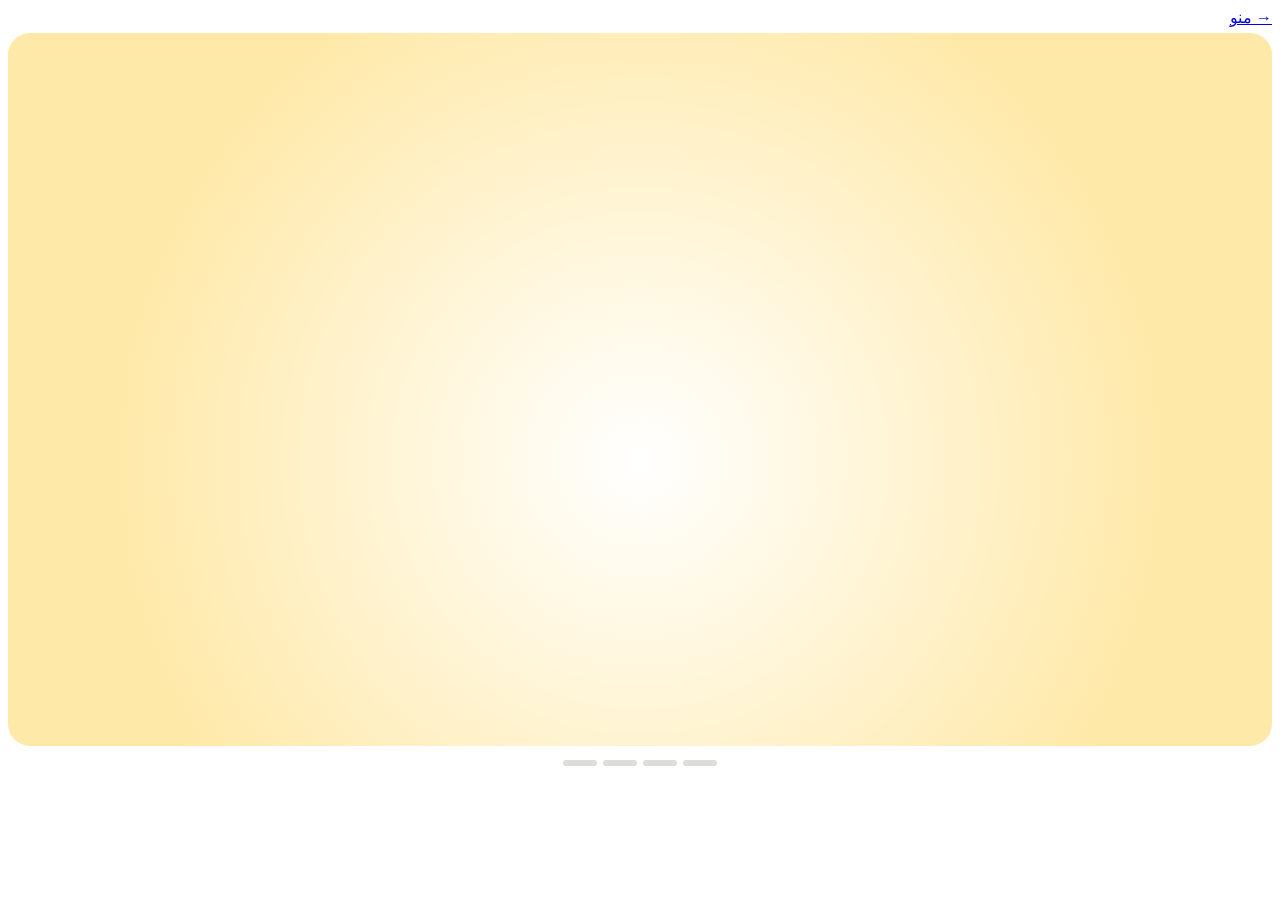
==== public/build.html @ 431bc0d0 "Create build.html Co-Authored-By: Claude Opus 5.5 <noreply@anthropic.com> Claude-Session: https://c" ====
<!doctype html>
<html lang="fa" dir="rtl">
<head>
<meta charset="utf-8">
<meta name="viewport" content="width=device-width, initial-scale=1, viewport-fit=cover">
<title>هات‌داگ خودتو بساز | دکان نادر</title>
<link rel="icon" href="data:image/svg+xml,<svg xmlns='http://www.w3.org/2000/svg' viewBox='0 0 100 100'><text y='.9em' font-size='90'>🌭</text></svg>">
<link rel="stylesheet" href="/app.css">
<style>
  body{overscroll-behavior:none}
  .stage{position:relative;background:radial-gradient(circle at 50% 60%,#fff 0,#FFE9A8 70%);border:2px solid var(--ink);border-radius:22px;box-shadow:4px 4px 0 var(--ink);padding:8px;margin-top:6px;touch-action:none}
  .stage.hot{outline:4px dashed var(--ketchup);outline-offset:-10px}
  .stage svg{width:100%;height:auto;display:block}
  .hint{position:absolute;top:10px;inset-inline:0;text-align:center;font-weight:800;font-size:.9rem;color:var(--muted);pointer-events:none}
  .steps{display:flex;gap:6px;justify-content:center;margin:14px 0 4px}
  .steps span{width:34px;height:6px;border-radius:9px;background:rgba(29,20,16,.15)}
  .steps span.on{background:var(--ketchup)}
  .opts{display:flex;flex-wrap:wrap;gap:10px;margin-top:10px}
  .opt{border:2px solid var(--ink);border-radius:14px;background:#fff;padding:10px 14px;font-weight:800;box-shadow:3px 3px 0 var(--ink);display:flex;align-items:center;gap:8px;user-select:none;touch-action:none}
  .opt .dot{width:18px;height:18px;border-radius:50%;border:2px solid var(--ink)}
  .opt.sel{background:var(--mustard)}
  .opt .n{background:var(--ink);color:#fff;border-radius:999px;font-size:.75rem;padding:0 7px}
  .ghost{position:fixed;z-index:60;pointer-events:none;transform:translate(-50%,-60%) scale(1.15);opacity:.95}
  .layers{display:flex;flex-wrap:wrap;gap:6px;margin-top:10px;min-height:10px}
  .layers button{border:2px solid var(--ink);border-radius:999px;background:#fff;padding:2px 10px;font-size:.85rem}
  .nav{display:flex;gap:10px;margin-top:18px}
  .nav .btn{flex:1}
  .sum{line-height:2}
  .pop{animation:pop .35s ease}
  @keyframes pop{0%{transform:translateY(-30px);opacity:0}100%{transform:none;opacity:1}}
</style>
</head>
<body>
<header class="top">
  <a class="brand" id="back" href="/menu">→ منو</a>
  <span class="chip" id="tableChip" hidden></span>
</header>

<main class="wrap">
  <div class="stage" id="stage">
    <div class="hint" id="hint"></div>
    <svg id="dog" viewBox="0 0 340 190" aria-label="هات‌داگ شما"></svg>
  </div>
  <div class="steps" id="steps"><span></span><span></span><span></span><span></span></div>
  <section id="step"></section>
</main>

<script src="/cart.js"></script>
<script>
(async function(){
  const fa = Cart.fa;
  document.getElementById('back').href = Cart.tableLink('/menu');
  if (Cart.table) { const c = document.getElementById('tableChip'); c.textContent = 'میز ' + fa(Cart.table); c.hidden = false; }
  const MENU = await (await fetch('/api/menu')).json();
  const C = MENU.custom;
  const ALL = Object.fromEntries(C.toppings.concat(C.sauces).map(t => [t.id, t]));
  const isSauce = id => C.sauces.some(s => s.id === id);

  const state = { step: 0, bun: null, sausage: null, layers: [] };
  const MAX = 12;

  // ---------- drawing ----------
  const svg = document.getElementById('dog');
  const SAUSAGE_COLOR = { regular: '#C1543A', smoked: '#8E3B26', spicy: '#D6402B' };
  function layerSVG(id, i){
    const t = ALL[id]; const y = 92 - i * 6; const c = t.color; let s = '';
    const xs = [70, 100, 130, 160, 190, 220, 250];
    switch (id) {
      case 'cheese':
        s = `<path d="M58 ${y} L282 ${y} L270 ${y+16} L250 ${y+4} L232 ${y+18} L210 ${y+4} L190 ${y+16} L170 ${y+4} L150 ${y+18} L130 ${y+4} L110 ${y+16} L90 ${y+4} L70 ${y+16} Z" fill="${c}" stroke="#1D1410" stroke-width="2"/>`; break;
      case 'pickles': case 'jalapeno':
        s = xs.map(x => `<circle cx="${x+i%2*8}" cy="${y+2}" r="9" fill="${c}" stroke="#1D1410" stroke-width="2"/>` + (id==='jalapeno'?`<circle cx="${x+i%2*8}" cy="${y+2}" r="3.5" fill="#E8F5C8"/>`:`<circle cx="${x+i%2*8}" cy="${y+2}" r="4" fill="none" stroke="#C9DE8C" stroke-width="1.5"/>`)).join(''); break;
      case 'onion':
        s = xs.map(x => `<ellipse cx="${x+6}" cy="${y+2}" rx="11" ry="6" fill="none" stroke="#B48AC0" stroke-width="3"/>`).join(''); break;
      case 'friedonion':
        s = Array.from({length: 18}, (_, k) => `<path d="M${64+k*12} ${y+4} q4 -8 9 0" fill="none" stroke="${c}" stroke-width="3" stroke-linecap="round"/>`).join(''); break;
      case 'tomato':
        s = xs.map(x => `<path d="M${x-10} ${y+4} a11 11 0 0 1 22 0 Z" fill="${c}" stroke="#1D1410" stroke-width="2"/><circle cx="${x-3}" cy="${y}" r="1.6" fill="#FFE0A0"/><circle cx="${x+4}" cy="${y}" r="1.6" fill="#FFE0A0"/>`).join(''); break;
      case 'mushroom':
        s = xs.map(x => `<path d="M${x-9} ${y+4} a9 8 0 0 1 18 0 Z" fill="${c}" stroke="#1D1410" stroke-width="2"/><rect x="${x-3}" y="${y+3}" width="6" height="5" fill="#E9D8C2" stroke="#1D1410" stroke-width="1.5"/>`).join(''); break;
      case 'lettuce':
        s = `<path d="M58 ${y+8} q11 -14 22 0 t22 0 t22 0 t22 0 t22 0 t22 0 t22 0 t22 0 t22 0 t22 0" fill="none" stroke="${c}" stroke-width="9" stroke-linecap="round"/>`; break;
      default: // sauces
        s = `<path d="M62 ${y+2} l12 -8 l12 8 l12 -8 l12 8 l12 -8 l12 8 l12 -8 l12 8 l12 -8 l12 8 l12 -8 l12 8 l12 -8 l12 8 l12 -8 l12 8 l12 -8 l12 8" fill="none" stroke="${c}" stroke-width="6" stroke-linecap="round" stroke-linejoin="round"/>` +
            (id==='mayo' ? `<path d="M62 ${y+2} l12 -8 l12 8 l12 -8 l12 8 l12 -8 l12 8 l12 -8 l12 8 l12 -8 l12 8 l12 -8 l12 8 l12 -8 l12 8 l12 -8 l12 8 l12 -8 l12 8" fill="none" stroke="#C9B98A" stroke-width="1"/>` : '');
    }
    return `<g class="${i === state.layers.length - 1 && justAdded ? 'pop' : ''}">${s}</g>`;
  }
  let justAdded = false;
  function draw(){
    const bunFill = '#E0A458';
    const sesame = state.bun === 'sesame' ? Array.from({length: 14}, (_, k) => `<ellipse cx="${60+k*17}" cy="${150 + (k%2)*6}" rx="3" ry="1.8" fill="#FFF3D6" stroke="#9A6A2E" stroke-width=".8"/>`).join('') : '';
    let out = '';
    // back of bun
    out += `<path d="M40 98 Q40 70 70 70 L270 70 Q300 70 300 98 Z" fill="#C98A3F" stroke="#1D1410" stroke-width="3"/>`;
    if (state.sausage) out += `<rect x="22" y="72" width="296" height="38" rx="19" fill="${SAUSAGE_COLOR[state.sausage]}" stroke="#1D1410" stroke-width="3"/><path d="M50 84 h240" stroke="rgba(255,255,255,.35)" stroke-width="4" stroke-linecap="round"/>`;
    state.layers.forEach((id, i) => out += layerSVG(id, i));
    // front of bun
    if (state.bun) out += `<path d="M34 104 Q30 168 90 172 L250 172 Q310 168 306 104 Q290 124 250 124 L90 124 Q50 124 34 104 Z" fill="${bunFill}" stroke="#1D1410" stroke-width="3"/>` + sesame;
    else out += `<text x="170" y="150" text-anchor="middle" font-size="20" font-weight="800" fill="#6B5B50">نون رو انتخاب کن 👇</text>`;
    svg.innerHTML = out;
    justAdded = false;
  }

  // ---------- steps ----------
  const step = document.getElementById('step'), hint = document.getElementById('hint');
  function bars(){ [...document.querySelectorAll('#steps span')].forEach((s, i) => s.classList.toggle('on', i <= state.step)); }
  const opt = (o, sel, extra = '') => `<button class="opt ${sel ? 'sel' : ''}" data-id="${o.id}">${extra}${o.name}</button>`;

  function render(){
    bars(); draw();
    if (state.step === 0) {
      hint.textContent = 'قدم ۱: نون';
      step.innerHTML = `<h2>چه نونی؟</h2><div class="opts">${C.buns.map(b => opt(b, state.bun === b.id, '🥖 ')).join('')}</div>
        <div class="nav"><button class="btn red" id="next" ${state.bun ? '' : 'disabled'}>بعدی ←</button></div>`;
    } else if (state.step === 1) {
      hint.textContent = 'قدم ۲: سوسیس';
      step.innerHTML = `<h2>چه سوسیسی؟</h2><div class="opts">${C.sausages.map(s => opt(s, state.sausage === s.id, '🌭 ')).join('')}</div>
        <div class="nav"><button class="btn" id="prev">→ قبلی</button><button class="btn red" id="next" ${state.sausage ? '' : 'disabled'}>بعدی ←</button></div>`;
    } else if (state.step === 2) {
      hint.textContent = 'مخلفات رو بکش و بنداز روی هات‌داگ (یا بزن روشون)';
      const count = id => state.layers.filter(x => x === id).length;
      const chip = t => `<div class="opt" data-drag="${t.id}"><span class="dot" style="background:${t.color}"></span>${t.name}${count(t.id) ? `<span class="n">${fa(count(t.id))}</span>` : ''}</div>`;
      step.innerHTML = `<h2>مخلفات</h2><div class="opts">${C.toppings.map(chip).join('')}</div>
        <h2>سس‌ها</h2><div class="opts">${C.sauces.map(chip).join('')}</div>
        <div class="layers" id="layers">${state.layers.map((id, i) => `<button data-rm="${i}">✕ ${ALL[id].name}</button>`).join('')}</div>
        <div class="nav"><button class="btn" id="prev">→ قبلی</button><button class="btn green" id="next">تموم شد ✓</button></div>`;
    } else {
      hint.textContent = 'هات‌داگ شما 😋';
      const n = (list, id) => list.find(x => x.id === id).name;
      step.innerHTML = `<h2>هات‌داگ شما آماده‌ست!</h2><div class="card sum">
        <div>🥖 ${n(C.buns, state.bun)}</div><div>🌭 ${n(C.sausages, state.sausage)}</div>
        <div>✨ ${state.layers.length ? state.layers.map(id => ALL[id].name).join('، ') : 'بدون مخلفات'}</div></div>
        <div class="nav"><button class="btn" id="prev">→ ویرایش</button><button class="btn red" id="add">اضافه به سفارش 🛒</button></div>`;
    }
  }

  step.addEventListener('click', e => {
    const t = e.target.closest('button'); if (!t) return;
    if (t.id === 'next') { state.step++; render(); return; }
    if (t.id === 'prev') { state.step--; render(); return; }
    if (t.dataset.rm != null) { state.layers.splice(+t.dataset.rm, 1); render(); return; }
    if (t.id === 'add') {
      Cart.addCustom({ bun: state.bun, sausage: state.sausage, layers: state.layers.slice() });
      location.href = Cart.tableLink('/menu') + (Cart.table ? '&' : '?') + 'cart=1';
      return;
    }
    if (t.dataset.id && state.step === 0) { state.bun = t.dataset.id; render(); }
    else if (t.dataset.id && state.step === 1) { state.sausage = t.dataset.id; render(); }
  });

  function addLayer(id){
    if (state.layers.length >= MAX) { Cart.toast('دیگه جا نداره! 😄'); return; }
    if (state.layers.filter(x => x === id).length >= 2) { Cart.toast('حداکثر دو بار از هر کدوم'); return; }
    state.layers.push(id); justAdded = true; render();
    if (navigator.vibrate) try { navigator.vibrate(15); } catch(e) {}
  }

  // ---------- drag & drop (and tap) ----------
  const stage = document.getElementById('stage');
  let drag = null;
  step.addEventListener('pointerdown', e => {
    const chip = e.target.closest('[data-drag]'); if (!chip) return;
    e.preventDefault();
    const ghost = chip.cloneNode(true); ghost.classList.add('ghost'); document.body.appendChild(ghost);
    drag = { id: chip.dataset.drag, ghost, x0: e.clientX, y0: e.clientY, moved: false };
    moveGhost(e);
  });
  function moveGhost(e){ if (!drag) return; drag.ghost.style.left = e.clientX + 'px'; drag.ghost.style.top = e.clientY + 'px'; }
  const overStage = e => { const r = stage.getBoundingClientRect(); return e.clientX > r.left && e.clientX < r.right && e.clientY > r.top && e.clientY < r.bottom; };
  window.addEventListener('pointermove', e => {
    if (!drag) return; moveGhost(e);
    if (Math.hypot(e.clientX - drag.x0, e.clientY - drag.y0) > 8) drag.moved = true;
    stage.classList.toggle('hot', overStage(e));
  });
  window.addEventListener('pointerup', e => {
    if (!drag) return;
    const d = drag; drag = null; d.ghost.remove(); stage.classList.remove('hot');
    if (!d.moved || overStage(e)) addLayer(d.id);
  });
  window.addEventListener('pointercancel', () => { if (drag) { drag.ghost.remove(); drag = null; stage.classList.remove('hot'); } });

  render();
})();
</script>
</body>
</html>
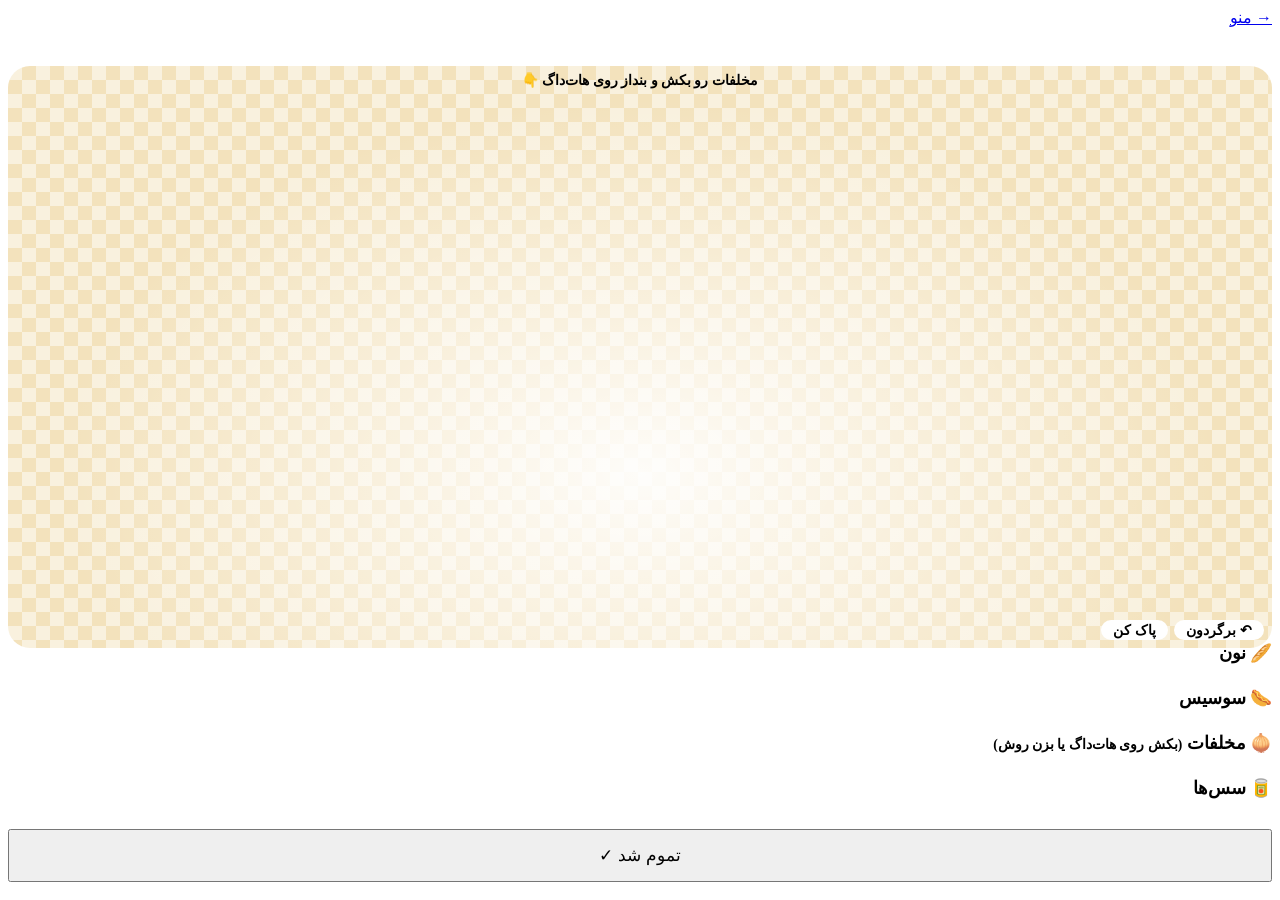
==== commit ab80b32f: "Brand look from Instagram + graphical hotdog game Co-Authored-By: Claude Opus 5.5 <noreply@anthropic" ====
--- a/public/build.html
+++ b/public/build.html
@@ -3,47 +3,69 @@
 <head>
 <meta charset="utf-8">
 <meta name="viewport" content="width=device-width, initial-scale=1, viewport-fit=cover">
-<title>هات‌داگ خودتو بساز | دکان نادر</title>
-<link rel="icon" href="data:image/svg+xml,<svg xmlns='http://www.w3.org/2000/svg' viewBox='0 0 100 100'><text y='.9em' font-size='90'>🌭</text></svg>">
+<title>هات‌داگ خودتو بساز | دکان هات‌داگ نادر</title>
+<link rel="icon" href="/img/logo.jpg">
 <link rel="stylesheet" href="/app.css">
 <style>
   body{overscroll-behavior:none}
-  .stage{position:relative;background:radial-gradient(circle at 50% 60%,#fff 0,#FFE9A8 70%);border:2px solid var(--ink);border-radius:22px;box-shadow:4px 4px 0 var(--ink);padding:8px;margin-top:6px;touch-action:none}
-  .stage.hot{outline:4px dashed var(--ketchup);outline-offset:-10px}
+  .wrap{padding-top:18px}
+  .stage{position:sticky;top:66px;z-index:10;background:
+      radial-gradient(ellipse at 50% 70%,rgba(255,255,255,.9) 0,rgba(255,255,255,0) 65%),
+      repeating-conic-gradient(#F3E2BC 0 25%,#F9F1DE 0 50%) 0 0/28px 28px;
+    border:2px solid var(--ink);border-radius:22px;box-shadow:4px 4px 0 var(--ink);padding:6px;touch-action:none;user-select:none}
+  .stage.hot{outline:4px dashed var(--ketchup);outline-offset:-8px}
   .stage svg{width:100%;height:auto;display:block}
-  .hint{position:absolute;top:10px;inset-inline:0;text-align:center;font-weight:800;font-size:.9rem;color:var(--muted);pointer-events:none}
-  .steps{display:flex;gap:6px;justify-content:center;margin:14px 0 4px}
-  .steps span{width:34px;height:6px;border-radius:9px;background:rgba(29,20,16,.15)}
-  .steps span.on{background:var(--ketchup)}
-  .opts{display:flex;flex-wrap:wrap;gap:10px;margin-top:10px}
-  .opt{border:2px solid var(--ink);border-radius:14px;background:#fff;padding:10px 14px;font-weight:800;box-shadow:3px 3px 0 var(--ink);display:flex;align-items:center;gap:8px;user-select:none;touch-action:none}
-  .opt .dot{width:18px;height:18px;border-radius:50%;border:2px solid var(--ink)}
-  .opt.sel{background:var(--mustard)}
-  .opt .n{background:var(--ink);color:#fff;border-radius:999px;font-size:.75rem;padding:0 7px}
-  .ghost{position:fixed;z-index:60;pointer-events:none;transform:translate(-50%,-60%) scale(1.15);opacity:.95}
-  .layers{display:flex;flex-wrap:wrap;gap:6px;margin-top:10px;min-height:10px}
-  .layers button{border:2px solid var(--ink);border-radius:999px;background:#fff;padding:2px 10px;font-size:.85rem}
-  .nav{display:flex;gap:10px;margin-top:18px}
-  .nav .btn{flex:1}
-  .sum{line-height:2}
-  .pop{animation:pop .35s ease}
-  @keyframes pop{0%{transform:translateY(-30px);opacity:0}100%{transform:none;opacity:1}}
+  .hint{position:absolute;top:6px;inset-inline:0;text-align:center;font-weight:800;font-size:.85rem;color:var(--muted);pointer-events:none}
+  .tools{position:absolute;bottom:8px;inset-inline-start:8px;display:flex;gap:6px}
+  .tools button{border:2px solid var(--ink);background:#fff;border-radius:999px;padding:2px 12px;font-weight:800;font-size:.85rem;box-shadow:2px 2px 0 var(--ink)}
+  .tools button[disabled]{opacity:.4}
+  .count{position:absolute;bottom:10px;inset-inline-end:12px;font-weight:800;font-size:.85rem;color:var(--muted)}
+  h2{margin:16px 0 8px;font-size:1.1rem}
+  .row{display:grid;grid-template-columns:repeat(auto-fill,minmax(78px,1fr));gap:8px}
+  .tile{position:relative;border:2px solid var(--ink);border-radius:16px;background:#fff;box-shadow:3px 3px 0 var(--ink);padding:4px 3px 6px;text-align:center;font-weight:800;font-size:.8rem;line-height:1.3;touch-action:none;user-select:none;-webkit-user-select:none;cursor:grab}
+  .tile svg{width:100%;height:40px;display:block;pointer-events:none}
+  .tile.sel{background:var(--ketchup);color:#fff}
+  .tile .n{position:absolute;top:-8px;inset-inline-start:-8px;background:var(--ketchup);color:#fff;border:2px solid var(--ink);border-radius:999px;min-width:24px;height:24px;line-height:20px;font-size:.8rem}
+  .tile.full{opacity:.45}
+  .ghost{position:fixed;z-index:80;pointer-events:none;width:110px;transform:translate(-50%,-75%) scale(1.15);filter:drop-shadow(4px 6px 0 rgba(0,0,0,.25))}
+  .ghost svg{width:100%;height:auto}
+  .finish{display:flex;gap:10px;margin-top:22px}
+  .finish .btn{flex:1;font-size:1.05rem;padding:14px}
+  .drop{animation:drop .45s cubic-bezier(.3,1.6,.5,1)}
+  @keyframes drop{0%{transform:translateY(-60px);opacity:0}100%{transform:none;opacity:1}}
+  .squeeze{stroke-dasharray:900;stroke-dashoffset:900;animation:sq .7s ease-out forwards}
+  @keyframes sq{to{stroke-dashoffset:0}}
+  .sum{line-height:2.1;font-size:1.02rem}
+  .sum ol{margin-right:22px;list-style:persian}
 </style>
 </head>
 <body>
 <header class="top">
-  <a class="brand" id="back" href="/menu">→ منو</a>
+  <a class="brand" id="back" href="/menu"><img src="/img/logo.jpg" alt="">→ منو</a>
   <span class="chip" id="tableChip" hidden></span>
 </header>
 
 <main class="wrap">
   <div class="stage" id="stage">
-    <div class="hint" id="hint"></div>
-    <svg id="dog" viewBox="0 0 340 190" aria-label="هات‌داگ شما"></svg>
+    <div class="hint" id="hint">مخلفات رو بکش و بنداز روی هات‌داگ 👇</div>
+    <svg id="dog" viewBox="0 44 400 182" aria-label="هات‌داگ شما"></svg>
+    <div class="tools"><button id="undo">↶ برگردون</button><button id="clear">پاک کن</button></div>
+    <div class="count" id="count"></div>
   </div>
-  <div class="steps" id="steps"><span></span><span></span><span></span><span></span></div>
-  <section id="step"></section>
+
+  <h2>🥖 نون</h2>
+  <div class="row" id="buns"></div>
+  <h2>🌭 سوسیس</h2>
+  <div class="row" id="sausages"></div>
+  <h2>🧅 مخلفات <span class="muted" style="font-size:.85rem;font-weight:600">(بکش روی هات‌داگ یا بزن روش)</span></h2>
+  <div class="row" id="toppings"></div>
+  <h2>🥫 سس‌ها</h2>
+  <div class="row" id="sauces"></div>
+
+  <div class="finish"><button class="btn red" id="done">تموم شد ✓</button></div>
 </main>
+
+<div class="sheet" id="sheet"><div class="panel" id="panel"></div></div>
 
 <script src="/cart.js"></script>
 <script>
@@ -54,131 +76,166 @@
   const MENU = await (await fetch('/api/menu')).json();
   const C = MENU.custom;
   const ALL = Object.fromEntries(C.toppings.concat(C.sauces).map(t => [t.id, t]));
-  const isSauce = id => C.sauces.some(s => s.id === id);
-
-  const state = { step: 0, bun: null, sausage: null, layers: [] };
-  const MAX = 12;
-
-  // ---------- drawing ----------
+  const SAUCE = new Set(C.sauces.map(s => s.id));
+  const MAX_LAYERS = 12, MAX_EACH = 2;
+
+  const state = { bun: C.buns[0].id, sausage: C.sausages[0].id, layers: [] }; // layers: [{id, x}]
+  let lastAdded = -1;
+
+  // ================= artwork =================
+  const OUT = '#3A2418';
+  const BUN = { plain: ['#F2B66B', '#D9893E'], sesame: ['#EDB067', '#CF8238'] };
+  const SAUSAGE = { regular: ['#D8613F', '#A5381F'], smoked: ['#9C4A2C', '#6A2A16'], spicy: ['#E2462F', '#A8231A'] };
+  const rnd = s => { let t = s * 9301 + 49297; return () => ((t = (t * 9301 + 49297) % 233280) / 233280); };
+
+  function defs(){
+    const g = (id, a, b) => `<linearGradient id="${id}" x1="0" y1="0" x2="0" y2="1"><stop offset="0" stop-color="${a}"/><stop offset="1" stop-color="${b}"/></linearGradient>`;
+    return `<defs>${g('bunG', ...BUN[state.bun])}${g('sauG', ...SAUSAGE[state.sausage])}
+      <radialGradient id="shine" cx=".35" cy=".25" r=".7"><stop offset="0" stop-color="#fff" stop-opacity=".55"/><stop offset="1" stop-color="#fff" stop-opacity="0"/></radialGradient></defs>`;
+  }
+  function bunBack(){ return `<path d="M34 128 C30 92 60 82 92 84 L308 84 C340 82 370 92 366 128 Z" fill="url(#bunG)" stroke="${OUT}" stroke-width="4"/>
+      <path d="M60 100 Q200 88 340 100" fill="none" stroke="#fff" stroke-opacity=".25" stroke-width="6" stroke-linecap="round"/>`; }
+  function sausage(){
+    return `<rect x="20" y="92" width="360" height="46" rx="23" fill="url(#sauG)" stroke="${OUT}" stroke-width="4"/>
+      <rect x="40" y="98" width="320" height="12" rx="6" fill="#fff" opacity=".28"/>
+      ${state.sausage === 'smoked' ? [90,150,210,270,330].map(x => `<path d="M${x} 96 l-14 38" stroke="#4A1C0C" stroke-width="4" opacity=".5"/>`).join('') : ''}
+      ${state.sausage === 'spicy' ? [70,120,175,230,285,335].map((x,i) => `<circle cx="${x}" cy="${120 + (i%2)*8}" r="2.5" fill="#FFD27A"/>`).join('') : ''}`;
+  }
+  function bunFront(){
+    const ses = state.bun === 'sesame' ? (() => { const r = rnd(7); return Array.from({length: 22}, (_, i) => {
+      const x = 62 + i * 13 + r() * 6, y = 176 + Math.sin(i * 1.3) * 12 + r() * 6;
+      return `<ellipse cx="${x}" cy="${y}" rx="4" ry="2.3" transform="rotate(${r()*60-30} ${x} ${y})" fill="#FFF4DA" stroke="#B9822F" stroke-width=".8"/>`; }).join(''); })() : '';
+    return `<path d="M28 122 Q22 206 96 212 L304 212 Q378 206 372 122 Q352 148 300 148 L100 148 Q48 148 28 122 Z" fill="url(#bunG)" stroke="${OUT}" stroke-width="4"/>
+      <path d="M60 184 Q200 204 340 184" fill="none" stroke="#fff" stroke-opacity=".22" stroke-width="8" stroke-linecap="round"/>${ses}`;
+  }
+
+  // One placed ingredient, drawn around x (centre) at height y.
+  function piece(id, x, y, seed){
+    const r = rnd(seed + 3); const c = ALL[id].color;
+    const spread = (n, w) => Array.from({length: n}, (_, i) => x - w / 2 + (w / (n - 1)) * i + (r() * 8 - 4));
+    switch (id) {
+      case 'cheese': return `<path d="M${x-52} ${y-6} L${x+52} ${y-6} L${x+46} ${y+12} Q${x+30} ${y+4} ${x+24} ${y+18} Q${x+12} ${y+6} ${x+2} ${y+20} Q${x-10} ${y+6} ${x-20} ${y+16} Q${x-32} ${y+4} ${x-44} ${y+12} Z" fill="${c}" stroke="${OUT}" stroke-width="3" stroke-linejoin="round"/><circle cx="${x-18}" cy="${y}" r="3" fill="#E79A12"/><circle cx="${x+20}" cy="${y+2}" r="2.5" fill="#E79A12"/>`;
+      case 'pickles': return spread(3, 64).map(px => `<ellipse cx="${px}" cy="${y + r()*4}" rx="14" ry="10" fill="${c}" stroke="${OUT}" stroke-width="2.5"/><ellipse cx="${px}" cy="${y + 0}" rx="8" ry="5" fill="none" stroke="#C9DE8C" stroke-width="2"/><circle cx="${px-3}" cy="${y-1}" r="1.4" fill="#E8F2C0"/><circle cx="${px+3}" cy="${y+1}" r="1.4" fill="#E8F2C0"/>`).join('');
+      case 'tomato': return spread(3, 64).map(px => `<path d="M${px-15} ${y+6} A15 13 0 0 1 ${px+15} ${y+6} Z" fill="${c}" stroke="${OUT}" stroke-width="2.5"/><path d="M${px-9} ${y+5} A9 8 0 0 1 ${px+9} ${y+5}" fill="#F7836E" /><circle cx="${px-4}" cy="${y+1}" r="1.8" fill="#FFE4A6"/><circle cx="${px+4}" cy="${y+1}" r="1.8" fill="#FFE4A6"/>`).join('');
+      case 'onion': return spread(3, 60).map(px => `<ellipse cx="${px}" cy="${y+2}" rx="14" ry="8" fill="none" stroke="#B88CC6" stroke-width="5"/><ellipse cx="${px}" cy="${y+2}" rx="14" ry="8" fill="none" stroke="${OUT}" stroke-width="1.2"/>`).join('');
+      case 'friedonion': return Array.from({length: 11}, (_, i) => { const px = x - 44 + i * 9 + r()*4, py = y + r()*8 - 2; return `<path d="M${px} ${py+4} q4 -9 9 -2 q3 5 7 -1" fill="none" stroke="${c}" stroke-width="4" stroke-linecap="round"/><path d="M${px} ${py+4} q4 -9 9 -2" fill="none" stroke="#6E3E12" stroke-width="1" stroke-linecap="round"/>`; }).join('');
+      case 'mushroom': return spread(3, 60).map(px => `<path d="M${px-13} ${y+4} Q${px-13} ${y-12} ${px} ${y-12} Q${px+13} ${y-12} ${px+13} ${y+4} Z" fill="${c}" stroke="${OUT}" stroke-width="2.5"/><path d="M${px-5} ${y+4} L${px-4} ${y+12} L${px+4} ${y+12} L${px+5} ${y+4}" fill="#EBDDCA" stroke="${OUT}" stroke-width="2"/><path d="M${px-8} ${y-3} q8 -6 16 0" fill="none" stroke="#fff" stroke-opacity=".45" stroke-width="2"/>`).join('');
+      case 'jalapeno': return spread(4, 72).map(px => `<circle cx="${px}" cy="${y + r()*4}" r="10" fill="${c}" stroke="${OUT}" stroke-width="2.5"/><circle cx="${px}" cy="${y}" r="5" fill="#E8F5C8"/><circle cx="${px-1.5}" cy="${y-1}" r="1.2" fill="#F7F3D0"/><circle cx="${px+1.8}" cy="${y+1}" r="1.2" fill="#F7F3D0"/>`).join('');
+      case 'lettuce': return `<path d="M${x-58} ${y+6} q10 -18 20 -4 q10 -18 20 -4 q10 -18 20 -4 q10 -18 20 -4 q10 -18 20 -4 q9 -14 16 4 Q${x} ${y+22} ${x-58} ${y+6} Z" fill="${c}" stroke="#4E7A1E" stroke-width="2.5" stroke-linejoin="round"/>`;
+      default: { // sauce: a squeezed zigzag along the hotdog
+        const pts = []; for (let k = 0, px = 44; px <= 356; px += 13, k++) pts.push(`${px},${y + (k % 2 ? -8 : 8)}`);
+        const p = 'M' + pts.join(' L');
+        return `<path class="${seed === -1 ? '' : 'squeeze'}" d="${p}" fill="none" stroke="${OUT}" stroke-width="9.5" stroke-linecap="round" stroke-linejoin="round" opacity=".35"/>
+                <path class="${seed === -1 ? '' : 'squeeze'}" d="${p}" fill="none" stroke="${c}" stroke-width="7" stroke-linecap="round" stroke-linejoin="round"/>`;
+      }
+    }
+  }
+
+  // Small picture for each tray tile
+  function icon(id){
+    if (SAUCE.has(id)) {
+      const c = ALL[id].color;
+      return `<svg viewBox="0 0 100 70"><rect x="36" y="14" width="28" height="48" rx="9" fill="${c}" stroke="${OUT}" stroke-width="3"/><path d="M42 14 L46 4 L54 4 L58 14" fill="#fff" stroke="${OUT}" stroke-width="3"/><rect x="41" y="30" width="18" height="16" rx="3" fill="#fff" opacity=".8"/><path d="M44 38 h12" stroke="${c}" stroke-width="3"/></svg>`;
+    }
+    return `<svg viewBox="${id==='lettuce'||id==='cheese'?'138 -2 124 44':'150 -6 100 44'}">${piece(id, 200, 18, -1)}</svg>`;
+  }
+  function bunIcon(id){ return `<svg viewBox="0 0 100 60"><path d="M10 26 Q8 54 30 54 L70 54 Q92 54 90 26 Q84 36 70 36 L30 36 Q16 36 10 26 Z" fill="${BUN[id][0]}" stroke="${OUT}" stroke-width="3"/>${id==='sesame'?[24,38,52,66,76].map((x,i)=>`<ellipse cx="${x}" cy="${44+(i%2)*4}" rx="3" ry="1.7" fill="#FFF4DA"/>`).join(''):''}<path d="M12 24 Q10 12 26 12 L74 12 Q90 12 88 24 Z" fill="${BUN[id][1]}" stroke="${OUT}" stroke-width="3"/></svg>`; }
+  function sausageIcon(id){ return `<svg viewBox="0 0 100 60"><rect x="6" y="20" width="88" height="22" rx="11" fill="${SAUSAGE[id][0]}" stroke="${OUT}" stroke-width="3"/><rect x="14" y="23" width="70" height="5" rx="2.5" fill="#fff" opacity=".3"/>${id==='smoked'?[30,50,70].map(x=>`<path d="M${x} 22 l-6 18" stroke="#4A1C0C" stroke-width="3" opacity=".5"/>`).join(''):''}${id==='spicy'?[25,45,65,80].map(x=>`<circle cx="${x}" cy="34" r="2" fill="#FFD27A"/>`).join(''):''}</svg>`; }
+
+  // ================= render =================
   const svg = document.getElementById('dog');
-  const SAUSAGE_COLOR = { regular: '#C1543A', smoked: '#8E3B26', spicy: '#D6402B' };
-  function layerSVG(id, i){
-    const t = ALL[id]; const y = 92 - i * 6; const c = t.color; let s = '';
-    const xs = [70, 100, 130, 160, 190, 220, 250];
-    switch (id) {
-      case 'cheese':
-        s = `<path d="M58 ${y} L282 ${y} L270 ${y+16} L250 ${y+4} L232 ${y+18} L210 ${y+4} L190 ${y+16} L170 ${y+4} L150 ${y+18} L130 ${y+4} L110 ${y+16} L90 ${y+4} L70 ${y+16} Z" fill="${c}" stroke="#1D1410" stroke-width="2"/>`; break;
-      case 'pickles': case 'jalapeno':
-        s = xs.map(x => `<circle cx="${x+i%2*8}" cy="${y+2}" r="9" fill="${c}" stroke="#1D1410" stroke-width="2"/>` + (id==='jalapeno'?`<circle cx="${x+i%2*8}" cy="${y+2}" r="3.5" fill="#E8F5C8"/>`:`<circle cx="${x+i%2*8}" cy="${y+2}" r="4" fill="none" stroke="#C9DE8C" stroke-width="1.5"/>`)).join(''); break;
-      case 'onion':
-        s = xs.map(x => `<ellipse cx="${x+6}" cy="${y+2}" rx="11" ry="6" fill="none" stroke="#B48AC0" stroke-width="3"/>`).join(''); break;
-      case 'friedonion':
-        s = Array.from({length: 18}, (_, k) => `<path d="M${64+k*12} ${y+4} q4 -8 9 0" fill="none" stroke="${c}" stroke-width="3" stroke-linecap="round"/>`).join(''); break;
-      case 'tomato':
-        s = xs.map(x => `<path d="M${x-10} ${y+4} a11 11 0 0 1 22 0 Z" fill="${c}" stroke="#1D1410" stroke-width="2"/><circle cx="${x-3}" cy="${y}" r="1.6" fill="#FFE0A0"/><circle cx="${x+4}" cy="${y}" r="1.6" fill="#FFE0A0"/>`).join(''); break;
-      case 'mushroom':
-        s = xs.map(x => `<path d="M${x-9} ${y+4} a9 8 0 0 1 18 0 Z" fill="${c}" stroke="#1D1410" stroke-width="2"/><rect x="${x-3}" y="${y+3}" width="6" height="5" fill="#E9D8C2" stroke="#1D1410" stroke-width="1.5"/>`).join(''); break;
-      case 'lettuce':
-        s = `<path d="M58 ${y+8} q11 -14 22 0 t22 0 t22 0 t22 0 t22 0 t22 0 t22 0 t22 0 t22 0 t22 0" fill="none" stroke="${c}" stroke-width="9" stroke-linecap="round"/>`; break;
-      default: // sauces
-        s = `<path d="M62 ${y+2} l12 -8 l12 8 l12 -8 l12 8 l12 -8 l12 8 l12 -8 l12 8 l12 -8 l12 8 l12 -8 l12 8 l12 -8 l12 8 l12 -8 l12 8 l12 -8 l12 8" fill="none" stroke="${c}" stroke-width="6" stroke-linecap="round" stroke-linejoin="round"/>` +
-            (id==='mayo' ? `<path d="M62 ${y+2} l12 -8 l12 8 l12 -8 l12 8 l12 -8 l12 8 l12 -8 l12 8 l12 -8 l12 8 l12 -8 l12 8 l12 -8 l12 8 l12 -8 l12 8 l12 -8 l12 8" fill="none" stroke="#C9B98A" stroke-width="1"/>` : '');
-    }
-    return `<g class="${i === state.layers.length - 1 && justAdded ? 'pop' : ''}">${s}</g>`;
-  }
-  let justAdded = false;
   function draw(){
-    const bunFill = '#E0A458';
-    const sesame = state.bun === 'sesame' ? Array.from({length: 14}, (_, k) => `<ellipse cx="${60+k*17}" cy="${150 + (k%2)*6}" rx="3" ry="1.8" fill="#FFF3D6" stroke="#9A6A2E" stroke-width=".8"/>`).join('') : '';
-    let out = '';
-    // back of bun
-    out += `<path d="M40 98 Q40 70 70 70 L270 70 Q300 70 300 98 Z" fill="#C98A3F" stroke="#1D1410" stroke-width="3"/>`;
-    if (state.sausage) out += `<rect x="22" y="72" width="296" height="38" rx="19" fill="${SAUSAGE_COLOR[state.sausage]}" stroke="#1D1410" stroke-width="3"/><path d="M50 84 h240" stroke="rgba(255,255,255,.35)" stroke-width="4" stroke-linecap="round"/>`;
-    state.layers.forEach((id, i) => out += layerSVG(id, i));
-    // front of bun
-    if (state.bun) out += `<path d="M34 104 Q30 168 90 172 L250 172 Q310 168 306 104 Q290 124 250 124 L90 124 Q50 124 34 104 Z" fill="${bunFill}" stroke="#1D1410" stroke-width="3"/>` + sesame;
-    else out += `<text x="170" y="150" text-anchor="middle" font-size="20" font-weight="800" fill="#6B5B50">نون رو انتخاب کن 👇</text>`;
+    let out = defs() + `<ellipse cx="200" cy="218" rx="170" ry="9" fill="#000" opacity=".15"/>` + bunBack() + sausage();
+    let ti = 0, si = 0;
+    state.layers.forEach((l, i) => {
+      const y = SAUCE.has(l.id) ? 112 - (si++) * 7 : 104 - (ti++) * 3.5;
+      out += `<g class="${i === lastAdded ? 'drop' : ''}" style="transform-box:fill-box">${piece(l.id, l.x, y, i * 17 + l.x)}</g>`;
+    });
+    out += bunFront();
     svg.innerHTML = out;
-    justAdded = false;
-  }
-
-  // ---------- steps ----------
-  const step = document.getElementById('step'), hint = document.getElementById('hint');
-  function bars(){ [...document.querySelectorAll('#steps span')].forEach((s, i) => s.classList.toggle('on', i <= state.step)); }
-  const opt = (o, sel, extra = '') => `<button class="opt ${sel ? 'sel' : ''}" data-id="${o.id}">${extra}${o.name}</button>`;
-
-  function render(){
-    bars(); draw();
-    if (state.step === 0) {
-      hint.textContent = 'قدم ۱: نون';
-      step.innerHTML = `<h2>چه نونی؟</h2><div class="opts">${C.buns.map(b => opt(b, state.bun === b.id, '🥖 ')).join('')}</div>
-        <div class="nav"><button class="btn red" id="next" ${state.bun ? '' : 'disabled'}>بعدی ←</button></div>`;
-    } else if (state.step === 1) {
-      hint.textContent = 'قدم ۲: سوسیس';
-      step.innerHTML = `<h2>چه سوسیسی؟</h2><div class="opts">${C.sausages.map(s => opt(s, state.sausage === s.id, '🌭 ')).join('')}</div>
-        <div class="nav"><button class="btn" id="prev">→ قبلی</button><button class="btn red" id="next" ${state.sausage ? '' : 'disabled'}>بعدی ←</button></div>`;
-    } else if (state.step === 2) {
-      hint.textContent = 'مخلفات رو بکش و بنداز روی هات‌داگ (یا بزن روشون)';
-      const count = id => state.layers.filter(x => x === id).length;
-      const chip = t => `<div class="opt" data-drag="${t.id}"><span class="dot" style="background:${t.color}"></span>${t.name}${count(t.id) ? `<span class="n">${fa(count(t.id))}</span>` : ''}</div>`;
-      step.innerHTML = `<h2>مخلفات</h2><div class="opts">${C.toppings.map(chip).join('')}</div>
-        <h2>سس‌ها</h2><div class="opts">${C.sauces.map(chip).join('')}</div>
-        <div class="layers" id="layers">${state.layers.map((id, i) => `<button data-rm="${i}">✕ ${ALL[id].name}</button>`).join('')}</div>
-        <div class="nav"><button class="btn" id="prev">→ قبلی</button><button class="btn green" id="next">تموم شد ✓</button></div>`;
-    } else {
-      hint.textContent = 'هات‌داگ شما 😋';
-      const n = (list, id) => list.find(x => x.id === id).name;
-      step.innerHTML = `<h2>هات‌داگ شما آماده‌ست!</h2><div class="card sum">
-        <div>🥖 ${n(C.buns, state.bun)}</div><div>🌭 ${n(C.sausages, state.sausage)}</div>
-        <div>✨ ${state.layers.length ? state.layers.map(id => ALL[id].name).join('، ') : 'بدون مخلفات'}</div></div>
-        <div class="nav"><button class="btn" id="prev">→ ویرایش</button><button class="btn red" id="add">اضافه به سفارش 🛒</button></div>`;
-    }
-  }
-
-  step.addEventListener('click', e => {
-    const t = e.target.closest('button'); if (!t) return;
-    if (t.id === 'next') { state.step++; render(); return; }
-    if (t.id === 'prev') { state.step--; render(); return; }
-    if (t.dataset.rm != null) { state.layers.splice(+t.dataset.rm, 1); render(); return; }
-    if (t.id === 'add') {
-      Cart.addCustom({ bun: state.bun, sausage: state.sausage, layers: state.layers.slice() });
-      location.href = Cart.tableLink('/menu') + (Cart.table ? '&' : '?') + 'cart=1';
-      return;
-    }
-    if (t.dataset.id && state.step === 0) { state.bun = t.dataset.id; render(); }
-    else if (t.dataset.id && state.step === 1) { state.sausage = t.dataset.id; render(); }
-  });
-
-  function addLayer(id){
-    if (state.layers.length >= MAX) { Cart.toast('دیگه جا نداره! 😄'); return; }
-    if (state.layers.filter(x => x === id).length >= 2) { Cart.toast('حداکثر دو بار از هر کدوم'); return; }
-    state.layers.push(id); justAdded = true; render();
-    if (navigator.vibrate) try { navigator.vibrate(15); } catch(e) {}
-  }
-
-  // ---------- drag & drop (and tap) ----------
+    lastAdded = -1;
+    document.getElementById('undo').disabled = !state.layers.length;
+    document.getElementById('clear').disabled = !state.layers.length;
+    document.getElementById('count').textContent = state.layers.length ? fa(state.layers.length) + ' / ' + fa(MAX_LAYERS) : '';
+    document.getElementById('hint').style.display = state.layers.length ? 'none' : '';
+  }
+  const tile = (attrs, art, name, extra = '') => `<div class="tile ${extra}" ${attrs}>${art}<div>${name}</div></div>`;
+  function renderTray(){
+    document.getElementById('buns').innerHTML = C.buns.map(b => tile(`data-bun="${b.id}"`, bunIcon(b.id), b.name, state.bun === b.id ? 'sel' : '')).join('');
+    document.getElementById('sausages').innerHTML = C.sausages.map(s => tile(`data-sausage="${s.id}"`, sausageIcon(s.id), s.name, state.sausage === s.id ? 'sel' : '')).join('');
+    const n = id => state.layers.filter(l => l.id === id).length;
+    const t = list => list.map(x => tile(`data-drag="${x.id}"`, icon(x.id), x.name, n(x.id) >= MAX_EACH ? 'full' : '') .replace('</div></div>', `</div>${n(x.id) ? `<span class="n">${fa(n(x.id))}</span>` : ''}</div>`)).join('');
+    document.getElementById('toppings').innerHTML = t(C.toppings);
+    document.getElementById('sauces').innerHTML = t(C.sauces);
+  }
+  function render(){ draw(); renderTray(); }
+
+  function addLayer(id, x){
+    if (state.layers.length >= MAX_LAYERS) return Cart.toast('دیگه جا نداره! 😄');
+    if (state.layers.filter(l => l.id === id).length >= MAX_EACH) return Cart.toast('از هر کدوم حداکثر دو بار');
+    x = Math.max(80, Math.min(320, Math.round(x)));
+    state.layers.push({ id, x }); lastAdded = state.layers.length - 1; render();
+    try { navigator.vibrate && navigator.vibrate(15); } catch(e) {}
+  }
+
+  // ================= drag & drop =================
   const stage = document.getElementById('stage');
   let drag = null;
-  step.addEventListener('pointerdown', e => {
-    const chip = e.target.closest('[data-drag]'); if (!chip) return;
-    e.preventDefault();
-    const ghost = chip.cloneNode(true); ghost.classList.add('ghost'); document.body.appendChild(ghost);
-    drag = { id: chip.dataset.drag, ghost, x0: e.clientX, y0: e.clientY, moved: false };
-    moveGhost(e);
-  });
-  function moveGhost(e){ if (!drag) return; drag.ghost.style.left = e.clientX + 'px'; drag.ghost.style.top = e.clientY + 'px'; }
-  const overStage = e => { const r = stage.getBoundingClientRect(); return e.clientX > r.left && e.clientX < r.right && e.clientY > r.top && e.clientY < r.bottom; };
-  window.addEventListener('pointermove', e => {
-    if (!drag) return; moveGhost(e);
-    if (Math.hypot(e.clientX - drag.x0, e.clientY - drag.y0) > 8) drag.moved = true;
-    stage.classList.toggle('hot', overStage(e));
-  });
-  window.addEventListener('pointerup', e => {
+  function svgX(clientX){
+    const pt = svg.createSVGPoint(); pt.x = clientX; pt.y = 0;
+    return pt.matrixTransform(svg.getScreenCTM().inverse()).x;
+  }
+  const over = e => { const r = stage.getBoundingClientRect(); return e.clientX > r.left && e.clientX < r.right && e.clientY > r.top && e.clientY < r.bottom; };
+  document.addEventListener('pointerdown', e => {
+    const t = e.target.closest('[data-drag]'); if (!t) return;
+    e.preventDefault(); t.setPointerCapture?.(e.pointerId);
+    const ghost = document.createElement('div'); ghost.className = 'ghost'; ghost.innerHTML = icon(t.dataset.drag);
+    document.body.appendChild(ghost);
+    drag = { id: t.dataset.drag, ghost, x0: e.clientX, y0: e.clientY, moved: false };
+    move(e);
+  });
+  function move(e){ if (!drag) return; drag.ghost.style.left = e.clientX + 'px'; drag.ghost.style.top = e.clientY + 'px'; }
+  document.addEventListener('pointermove', e => {
+    if (!drag) return; move(e);
+    if (Math.hypot(e.clientX - drag.x0, e.clientY - drag.y0) > 10) drag.moved = true;
+    stage.classList.toggle('hot', over(e));
+  });
+  document.addEventListener('pointerup', e => {
     if (!drag) return;
     const d = drag; drag = null; d.ghost.remove(); stage.classList.remove('hot');
-    if (!d.moved || overStage(e)) addLayer(d.id);
-  });
-  window.addEventListener('pointercancel', () => { if (drag) { drag.ghost.remove(); drag = null; stage.classList.remove('hot'); } });
+    if (!d.moved) addLayer(d.id, 200 + (Math.random() * 80 - 40));       // tap = drop in the middle
+    else if (over(e)) addLayer(d.id, svgX(e.clientX));                    // drop where released
+  });
+  document.addEventListener('pointercancel', () => { if (drag) { drag.ghost.remove(); drag = null; stage.classList.remove('hot'); } });
+
+  document.addEventListener('click', e => {
+    const b = e.target.closest('[data-bun]'), s = e.target.closest('[data-sausage]');
+    if (b) { state.bun = b.dataset.bun; render(); }
+    if (s) { state.sausage = s.dataset.sausage; render(); }
+  });
+  document.getElementById('undo').onclick = () => { state.layers.pop(); render(); };
+  document.getElementById('clear').onclick = () => { state.layers = []; render(); };
+
+  // ================= finish =================
+  const sheet = document.getElementById('sheet'), panel = document.getElementById('panel');
+  const nm = (list, id) => list.find(x => x.id === id).name;
+  document.getElementById('done').onclick = () => {
+    panel.innerHTML = `<h2 style="margin-top:0">هات‌داگ شما 😋</h2>
+      <div style="background:var(--cream);border:2px solid var(--ink);border-radius:16px;padding:4px">${svg.outerHTML.replace('id="dog"', '')}</div>
+      <div class="card sum" style="margin-top:12px"><ol>
+        <li>${nm(C.buns, state.bun)}</li><li>${nm(C.sausages, state.sausage)}</li>
+        ${state.layers.map(l => `<li>${ALL[l.id].name}</li>`).join('')}
+      </ol>${state.layers.length ? '' : '<p class="muted">بدون مخلفات</p>'}</div>
+      <div class="finish"><button class="btn" id="edit">→ ویرایش</button><button class="btn red" id="add">اضافه به سفارش 🛒</button></div>`;
+    sheet.classList.add('open');
+  };
+  sheet.addEventListener('click', e => {
+    if (e.target === sheet || e.target.id === 'edit') sheet.classList.remove('open');
+    if (e.target.id === 'add') {
+      Cart.addCustom({ bun: state.bun, sausage: state.sausage, layers: state.layers.map(l => l.id) });
+      location.href = Cart.tableLink('/menu') + (Cart.table ? '&' : '?') + 'cart=1';
+    }
+  });
 
   render();
 })();
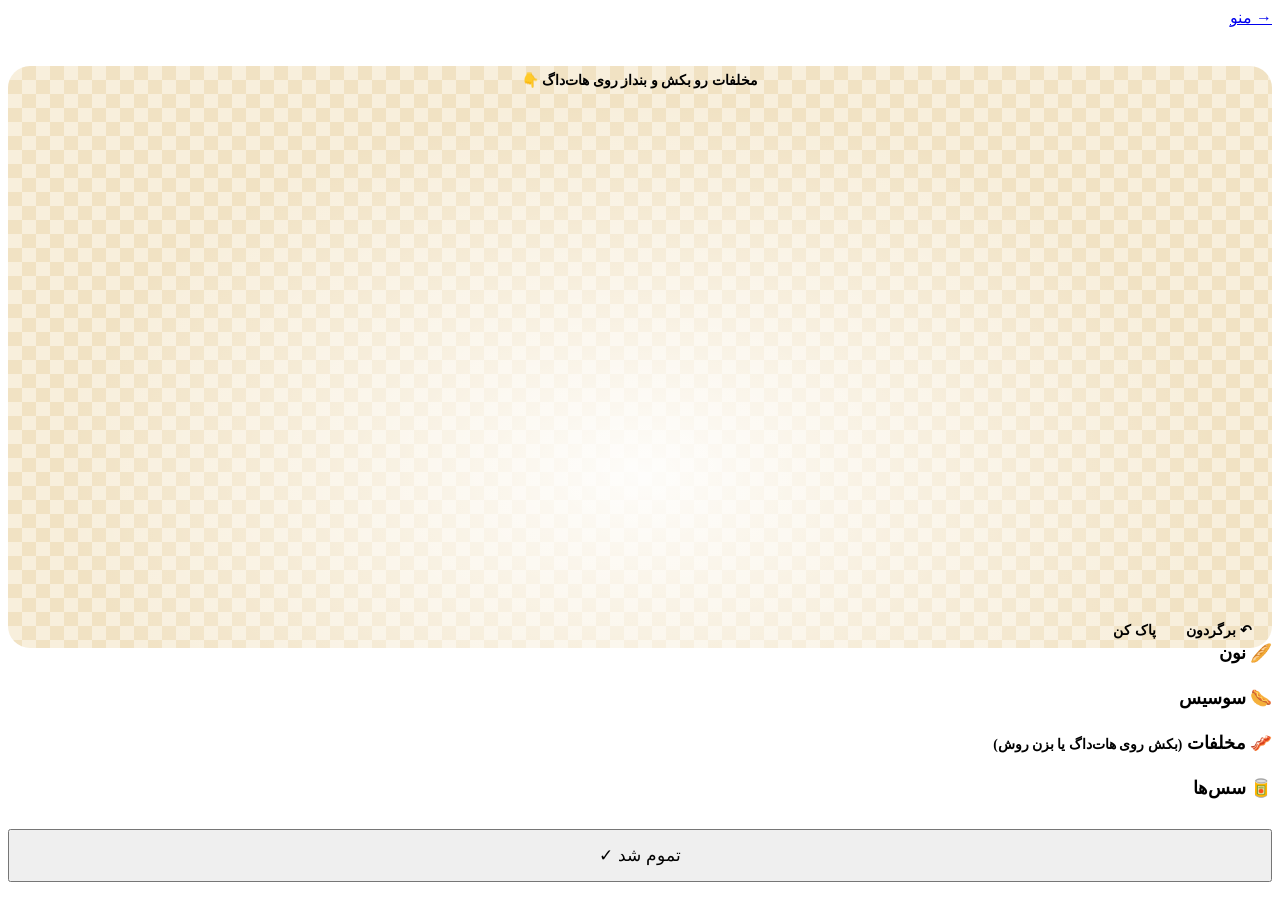
==== commit af1acce3: "Real Snappfood menu and brand theme on all pages (public) Co-Authored-By: Claude Opus 5.5 <noreply@a" ====
--- a/public/build.html
+++ b/public/build.html
@@ -4,25 +4,25 @@
 <meta charset="utf-8">
 <meta name="viewport" content="width=device-width, initial-scale=1, viewport-fit=cover">
 <title>هات‌داگ خودتو بساز | دکان هات‌داگ نادر</title>
-<link rel="icon" href="/img/logo.jpg">
+<link rel="icon" href="/img/logo.png">
 <link rel="stylesheet" href="/app.css">
 <style>
   body{overscroll-behavior:none}
   .wrap{padding-top:18px}
   .stage{position:sticky;top:66px;z-index:10;background:
       radial-gradient(ellipse at 50% 70%,rgba(255,255,255,.9) 0,rgba(255,255,255,0) 65%),
-      repeating-conic-gradient(#F3E2BC 0 25%,#F9F1DE 0 50%) 0 0/28px 28px;
+      repeating-conic-gradient(#F1E2C3 0 25%,#F8EFDC 0 50%) 0 0/28px 28px;
     border:2px solid var(--ink);border-radius:22px;box-shadow:4px 4px 0 var(--ink);padding:6px;touch-action:none;user-select:none}
   .stage.hot{outline:4px dashed var(--ketchup);outline-offset:-8px}
   .stage svg{width:100%;height:auto;display:block}
   .hint{position:absolute;top:6px;inset-inline:0;text-align:center;font-weight:800;font-size:.85rem;color:var(--muted);pointer-events:none}
   .tools{position:absolute;bottom:8px;inset-inline-start:8px;display:flex;gap:6px}
-  .tools button{border:2px solid var(--ink);background:#fff;border-radius:999px;padding:2px 12px;font-weight:800;font-size:.85rem;box-shadow:2px 2px 0 var(--ink)}
+  .tools button{border:2px solid var(--ink);background:var(--paper);border-radius:999px;padding:2px 12px;font-weight:800;font-size:.85rem;box-shadow:2px 2px 0 var(--ink)}
   .tools button[disabled]{opacity:.4}
   .count{position:absolute;bottom:10px;inset-inline-end:12px;font-weight:800;font-size:.85rem;color:var(--muted)}
   h2{margin:16px 0 8px;font-size:1.1rem}
   .row{display:grid;grid-template-columns:repeat(auto-fill,minmax(78px,1fr));gap:8px}
-  .tile{position:relative;border:2px solid var(--ink);border-radius:16px;background:#fff;box-shadow:3px 3px 0 var(--ink);padding:4px 3px 6px;text-align:center;font-weight:800;font-size:.8rem;line-height:1.3;touch-action:none;user-select:none;-webkit-user-select:none;cursor:grab}
+  .tile{position:relative;border:2px solid var(--ink);border-radius:16px;background:var(--paper);box-shadow:3px 3px 0 var(--ink);padding:4px 3px 6px;text-align:center;font-weight:800;font-size:.8rem;line-height:1.3;touch-action:none;user-select:none;-webkit-user-select:none;cursor:grab}
   .tile svg{width:100%;height:40px;display:block;pointer-events:none}
   .tile.sel{background:var(--ketchup);color:#fff}
   .tile .n{position:absolute;top:-8px;inset-inline-start:-8px;background:var(--ketchup);color:#fff;border:2px solid var(--ink);border-radius:999px;min-width:24px;height:24px;line-height:20px;font-size:.8rem}
@@ -41,7 +41,7 @@
 </head>
 <body>
 <header class="top">
-  <a class="brand" id="back" href="/menu"><img src="/img/logo.jpg" alt="">→ منو</a>
+  <a class="brand" id="back" href="/menu"><img src="/img/logo.png" alt="">→ منو</a>
   <span class="chip" id="tableChip" hidden></span>
 </header>
 
@@ -57,7 +57,7 @@
   <div class="row" id="buns"></div>
   <h2>🌭 سوسیس</h2>
   <div class="row" id="sausages"></div>
-  <h2>🧅 مخلفات <span class="muted" style="font-size:.85rem;font-weight:600">(بکش روی هات‌داگ یا بزن روش)</span></h2>
+  <h2>🥓 مخلفات <span class="muted" style="font-size:.85rem;font-weight:600">(بکش روی هات‌داگ یا بزن روش)</span></h2>
   <div class="row" id="toppings"></div>
   <h2>🥫 سس‌ها</h2>
   <div class="row" id="sauces"></div>
@@ -68,79 +68,43 @@
 <div class="sheet" id="sheet"><div class="panel" id="panel"></div></div>
 
 <script src="/cart.js"></script>
+<script src="/dogart.js"></script>
 <script>
 (async function(){
   const fa = Cart.fa;
   document.getElementById('back').href = Cart.tableLink('/menu');
   if (Cart.table) { const c = document.getElementById('tableChip'); c.textContent = 'میز ' + fa(Cart.table); c.hidden = false; }
   const MENU = await (await fetch('/api/menu')).json();
-  const C = MENU.custom;
+  const C = JSON.parse(JSON.stringify(MENU.custom));
+  ['buns', 'sausages', 'toppings', 'sauces'].forEach(k => C[k] = C[k].filter(x => x.available !== false));
+  const priceTxt = n => n ? Cart.fa(n.toLocaleString('en-US')).replace(/,/g, '٬') + ' ' + MENU.currency : '';
   const ALL = Object.fromEntries(C.toppings.concat(C.sauces).map(t => [t.id, t]));
   const SAUCE = new Set(C.sauces.map(s => s.id));
+  const priceOf = () => (C.basePrice || 0) + ((C.buns.find(b => b.id === state.bun) || {}).price || 0) + ((C.sausages.find(x => x.id === state.sausage) || {}).price || 0) + state.layers.reduce((s, l) => s + ((ALL[l.id] || {}).price || 0), 0);
   const MAX_LAYERS = 12, MAX_EACH = 2;
 
   const state = { bun: C.buns[0].id, sausage: C.sausages[0].id, layers: [] }; // layers: [{id, x}]
   let lastAdded = -1;
 
-  // ================= artwork =================
-  const OUT = '#3A2418';
-  const BUN = { plain: ['#F2B66B', '#D9893E'], sesame: ['#EDB067', '#CF8238'] };
-  const SAUSAGE = { regular: ['#D8613F', '#A5381F'], smoked: ['#9C4A2C', '#6A2A16'], spicy: ['#E2462F', '#A8231A'] };
-  const rnd = s => { let t = s * 9301 + 49297; return () => ((t = (t * 9301 + 49297) % 233280) / 233280); };
-
-  function defs(){
-    const g = (id, a, b) => `<linearGradient id="${id}" x1="0" y1="0" x2="0" y2="1"><stop offset="0" stop-color="${a}"/><stop offset="1" stop-color="${b}"/></linearGradient>`;
-    return `<defs>${g('bunG', ...BUN[state.bun])}${g('sauG', ...SAUSAGE[state.sausage])}
-      <radialGradient id="shine" cx=".35" cy=".25" r=".7"><stop offset="0" stop-color="#fff" stop-opacity=".55"/><stop offset="1" stop-color="#fff" stop-opacity="0"/></radialGradient></defs>`;
-  }
-  function bunBack(){ return `<path d="M34 128 C30 92 60 82 92 84 L308 84 C340 82 370 92 366 128 Z" fill="url(#bunG)" stroke="${OUT}" stroke-width="4"/>
-      <path d="M60 100 Q200 88 340 100" fill="none" stroke="#fff" stroke-opacity=".25" stroke-width="6" stroke-linecap="round"/>`; }
-  function sausage(){
-    return `<rect x="20" y="92" width="360" height="46" rx="23" fill="url(#sauG)" stroke="${OUT}" stroke-width="4"/>
-      <rect x="40" y="98" width="320" height="12" rx="6" fill="#fff" opacity=".28"/>
-      ${state.sausage === 'smoked' ? [90,150,210,270,330].map(x => `<path d="M${x} 96 l-14 38" stroke="#4A1C0C" stroke-width="4" opacity=".5"/>`).join('') : ''}
-      ${state.sausage === 'spicy' ? [70,120,175,230,285,335].map((x,i) => `<circle cx="${x}" cy="${120 + (i%2)*8}" r="2.5" fill="#FFD27A"/>`).join('') : ''}`;
-  }
-  function bunFront(){
-    const ses = state.bun === 'sesame' ? (() => { const r = rnd(7); return Array.from({length: 22}, (_, i) => {
-      const x = 62 + i * 13 + r() * 6, y = 176 + Math.sin(i * 1.3) * 12 + r() * 6;
-      return `<ellipse cx="${x}" cy="${y}" rx="4" ry="2.3" transform="rotate(${r()*60-30} ${x} ${y})" fill="#FFF4DA" stroke="#B9822F" stroke-width=".8"/>`; }).join(''); })() : '';
-    return `<path d="M28 122 Q22 206 96 212 L304 212 Q378 206 372 122 Q352 148 300 148 L100 148 Q48 148 28 122 Z" fill="url(#bunG)" stroke="${OUT}" stroke-width="4"/>
-      <path d="M60 184 Q200 204 340 184" fill="none" stroke="#fff" stroke-opacity=".22" stroke-width="8" stroke-linecap="round"/>${ses}`;
-  }
-
-  // One placed ingredient, drawn around x (centre) at height y.
-  function piece(id, x, y, seed){
-    const r = rnd(seed + 3); const c = ALL[id].color;
-    const spread = (n, w) => Array.from({length: n}, (_, i) => x - w / 2 + (w / (n - 1)) * i + (r() * 8 - 4));
-    switch (id) {
-      case 'cheese': return `<path d="M${x-52} ${y-6} L${x+52} ${y-6} L${x+46} ${y+12} Q${x+30} ${y+4} ${x+24} ${y+18} Q${x+12} ${y+6} ${x+2} ${y+20} Q${x-10} ${y+6} ${x-20} ${y+16} Q${x-32} ${y+4} ${x-44} ${y+12} Z" fill="${c}" stroke="${OUT}" stroke-width="3" stroke-linejoin="round"/><circle cx="${x-18}" cy="${y}" r="3" fill="#E79A12"/><circle cx="${x+20}" cy="${y+2}" r="2.5" fill="#E79A12"/>`;
-      case 'pickles': return spread(3, 64).map(px => `<ellipse cx="${px}" cy="${y + r()*4}" rx="14" ry="10" fill="${c}" stroke="${OUT}" stroke-width="2.5"/><ellipse cx="${px}" cy="${y + 0}" rx="8" ry="5" fill="none" stroke="#C9DE8C" stroke-width="2"/><circle cx="${px-3}" cy="${y-1}" r="1.4" fill="#E8F2C0"/><circle cx="${px+3}" cy="${y+1}" r="1.4" fill="#E8F2C0"/>`).join('');
-      case 'tomato': return spread(3, 64).map(px => `<path d="M${px-15} ${y+6} A15 13 0 0 1 ${px+15} ${y+6} Z" fill="${c}" stroke="${OUT}" stroke-width="2.5"/><path d="M${px-9} ${y+5} A9 8 0 0 1 ${px+9} ${y+5}" fill="#F7836E" /><circle cx="${px-4}" cy="${y+1}" r="1.8" fill="#FFE4A6"/><circle cx="${px+4}" cy="${y+1}" r="1.8" fill="#FFE4A6"/>`).join('');
-      case 'onion': return spread(3, 60).map(px => `<ellipse cx="${px}" cy="${y+2}" rx="14" ry="8" fill="none" stroke="#B88CC6" stroke-width="5"/><ellipse cx="${px}" cy="${y+2}" rx="14" ry="8" fill="none" stroke="${OUT}" stroke-width="1.2"/>`).join('');
-      case 'friedonion': return Array.from({length: 11}, (_, i) => { const px = x - 44 + i * 9 + r()*4, py = y + r()*8 - 2; return `<path d="M${px} ${py+4} q4 -9 9 -2 q3 5 7 -1" fill="none" stroke="${c}" stroke-width="4" stroke-linecap="round"/><path d="M${px} ${py+4} q4 -9 9 -2" fill="none" stroke="#6E3E12" stroke-width="1" stroke-linecap="round"/>`; }).join('');
-      case 'mushroom': return spread(3, 60).map(px => `<path d="M${px-13} ${y+4} Q${px-13} ${y-12} ${px} ${y-12} Q${px+13} ${y-12} ${px+13} ${y+4} Z" fill="${c}" stroke="${OUT}" stroke-width="2.5"/><path d="M${px-5} ${y+4} L${px-4} ${y+12} L${px+4} ${y+12} L${px+5} ${y+4}" fill="#EBDDCA" stroke="${OUT}" stroke-width="2"/><path d="M${px-8} ${y-3} q8 -6 16 0" fill="none" stroke="#fff" stroke-opacity=".45" stroke-width="2"/>`).join('');
-      case 'jalapeno': return spread(4, 72).map(px => `<circle cx="${px}" cy="${y + r()*4}" r="10" fill="${c}" stroke="${OUT}" stroke-width="2.5"/><circle cx="${px}" cy="${y}" r="5" fill="#E8F5C8"/><circle cx="${px-1.5}" cy="${y-1}" r="1.2" fill="#F7F3D0"/><circle cx="${px+1.8}" cy="${y+1}" r="1.2" fill="#F7F3D0"/>`).join('');
-      case 'lettuce': return `<path d="M${x-58} ${y+6} q10 -18 20 -4 q10 -18 20 -4 q10 -18 20 -4 q10 -18 20 -4 q10 -18 20 -4 q9 -14 16 4 Q${x} ${y+22} ${x-58} ${y+6} Z" fill="${c}" stroke="#4E7A1E" stroke-width="2.5" stroke-linejoin="round"/>`;
-      default: { // sauce: a squeezed zigzag along the hotdog
-        const pts = []; for (let k = 0, px = 44; px <= 356; px += 13, k++) pts.push(`${px},${y + (k % 2 ? -8 : 8)}`);
-        const p = 'M' + pts.join(' L');
-        return `<path class="${seed === -1 ? '' : 'squeeze'}" d="${p}" fill="none" stroke="${OUT}" stroke-width="9.5" stroke-linecap="round" stroke-linejoin="round" opacity=".35"/>
-                <path class="${seed === -1 ? '' : 'squeeze'}" d="${p}" fill="none" stroke="${c}" stroke-width="7" stroke-linecap="round" stroke-linejoin="round"/>`;
-      }
-    }
-  }
+  // ================= artwork (shared with the menu pictures: /dogart.js) =================
+  const D = window.DogArt, OUT = D.OUT, G = 'G';
+  const colorOf = id => (ALL[id] || {}).color;
+  const piece = (id, x, y, seed) => D.piece(id, x, y, seed, colorOf(id), seed !== -1);
+  const defs = () => D.defs(state.bun, state.sausage, G);
+  const bunBack = () => D.bunBack(state.bun, G), sausage = () => D.sausageArt(state.sausage, G), bunFront = () => D.bunFront(state.bun, G);
 
   // Small picture for each tray tile
   function icon(id){
     if (SAUCE.has(id)) {
-      const c = ALL[id].color;
+      const c = colorOf(id) || '#C8102E';
       return `<svg viewBox="0 0 100 70"><rect x="36" y="14" width="28" height="48" rx="9" fill="${c}" stroke="${OUT}" stroke-width="3"/><path d="M42 14 L46 4 L54 4 L58 14" fill="#fff" stroke="${OUT}" stroke-width="3"/><rect x="41" y="30" width="18" height="16" rx="3" fill="#fff" opacity=".8"/><path d="M44 38 h12" stroke="${c}" stroke-width="3"/></svg>`;
     }
-    return `<svg viewBox="${id==='lettuce'||id==='cheese'?'138 -2 124 44':'150 -6 100 44'}">${piece(id, 200, 18, -1)}</svg>`;
-  }
-  function bunIcon(id){ return `<svg viewBox="0 0 100 60"><path d="M10 26 Q8 54 30 54 L70 54 Q92 54 90 26 Q84 36 70 36 L30 36 Q16 36 10 26 Z" fill="${BUN[id][0]}" stroke="${OUT}" stroke-width="3"/>${id==='sesame'?[24,38,52,66,76].map((x,i)=>`<ellipse cx="${x}" cy="${44+(i%2)*4}" rx="3" ry="1.7" fill="#FFF4DA"/>`).join(''):''}<path d="M12 24 Q10 12 26 12 L74 12 Q90 12 88 24 Z" fill="${BUN[id][1]}" stroke="${OUT}" stroke-width="3"/></svg>`; }
-  function sausageIcon(id){ return `<svg viewBox="0 0 100 60"><rect x="6" y="20" width="88" height="22" rx="11" fill="${SAUSAGE[id][0]}" stroke="${OUT}" stroke-width="3"/><rect x="14" y="23" width="70" height="5" rx="2.5" fill="#fff" opacity=".3"/>${id==='smoked'?[30,50,70].map(x=>`<path d="M${x} 22 l-6 18" stroke="#4A1C0C" stroke-width="3" opacity=".5"/>`).join(''):''}${id==='spicy'?[25,45,65,80].map(x=>`<circle cx="${x}" cy="34" r="2" fill="#FFD27A"/>`).join(''):''}</svg>`; }
+    return `<svg viewBox="138 -4 124 46">${piece(id, 200, 18, -1)}</svg>`;
+  }
+  function bunIcon(id){ const [a, b] = D.BUN[id] || D.BUN.plain;
+    return `<svg viewBox="0 0 100 60"><path d="M10 26 Q8 54 30 54 L70 54 Q92 54 90 26 Q84 36 70 36 L30 36 Q16 36 10 26 Z" fill="${a}" stroke="${OUT}" stroke-width="3"/>${id === 'baguette' ? [28, 48, 68].map(x => `<path d="M${x-7} 50 q7 -10 14 -9" fill="none" stroke="#8E5320" stroke-width="2.5" stroke-linecap="round"/>`).join('') : ''}<path d="M12 24 Q10 12 26 12 L74 12 Q90 12 88 24 Z" fill="${b}" stroke="${OUT}" stroke-width="3"/></svg>`; }
+  function sausageIcon(id){ const [a] = D.SAUSAGE[id] || D.SAUSAGE.regular;
+    return `<svg viewBox="0 0 100 60"><rect x="6" y="20" width="88" height="22" rx="11" fill="${a}" stroke="${OUT}" stroke-width="3"/><rect x="14" y="23" width="70" height="5" rx="2.5" fill="#fff" opacity=".3"/>${id === 'beef' ? [30, 50, 70].map(x => `<path d="M${x} 22 l-6 18" stroke="#3E1608" stroke-width="3" opacity=".55"/>`).join('') : ''}${id === 'cheesy' ? [25, 45, 65, 82].map(x => `<ellipse cx="${x}" cy="34" rx="3.5" ry="2.5" fill="#FFC93C"/>`).join('') : ''}</svg>`; }
 
   // ================= render =================
   const svg = document.getElementById('dog');
@@ -148,7 +112,7 @@
     let out = defs() + `<ellipse cx="200" cy="218" rx="170" ry="9" fill="#000" opacity=".15"/>` + bunBack() + sausage();
     let ti = 0, si = 0;
     state.layers.forEach((l, i) => {
-      const y = SAUCE.has(l.id) ? 112 - (si++) * 7 : 104 - (ti++) * 3.5;
+      const y = SAUCE.has(l.id) ? 114 - (si++) * 6 : 93 - (ti++) * 3;
       out += `<g class="${i === lastAdded ? 'drop' : ''}" style="transform-box:fill-box">${piece(l.id, l.x, y, i * 17 + l.x)}</g>`;
     });
     out += bunFront();
@@ -156,15 +120,15 @@
     lastAdded = -1;
     document.getElementById('undo').disabled = !state.layers.length;
     document.getElementById('clear').disabled = !state.layers.length;
-    document.getElementById('count').textContent = state.layers.length ? fa(state.layers.length) + ' / ' + fa(MAX_LAYERS) : '';
+    document.getElementById('count').textContent = (priceOf() ? priceTxt(priceOf()) + ' · ' : '') + (state.layers.length ? fa(state.layers.length) + ' / ' + fa(MAX_LAYERS) : '');
     document.getElementById('hint').style.display = state.layers.length ? 'none' : '';
   }
   const tile = (attrs, art, name, extra = '') => `<div class="tile ${extra}" ${attrs}>${art}<div>${name}</div></div>`;
   function renderTray(){
-    document.getElementById('buns').innerHTML = C.buns.map(b => tile(`data-bun="${b.id}"`, bunIcon(b.id), b.name, state.bun === b.id ? 'sel' : '')).join('');
-    document.getElementById('sausages').innerHTML = C.sausages.map(s => tile(`data-sausage="${s.id}"`, sausageIcon(s.id), s.name, state.sausage === s.id ? 'sel' : '')).join('');
+    document.getElementById('buns').innerHTML = C.buns.map(b => tile(`data-bun="${b.id}"`, bunIcon(b.id), b.name + (b.price ? `<br><small>+${priceTxt(b.price)}</small>` : ''), state.bun === b.id ? 'sel' : '')).join('');
+    document.getElementById('sausages').innerHTML = C.sausages.map(s => tile(`data-sausage="${s.id}"`, sausageIcon(s.id), s.name + (s.price ? `<br><small>+${priceTxt(s.price)}</small>` : ''), state.sausage === s.id ? 'sel' : '')).join('');
     const n = id => state.layers.filter(l => l.id === id).length;
-    const t = list => list.map(x => tile(`data-drag="${x.id}"`, icon(x.id), x.name, n(x.id) >= MAX_EACH ? 'full' : '') .replace('</div></div>', `</div>${n(x.id) ? `<span class="n">${fa(n(x.id))}</span>` : ''}</div>`)).join('');
+    const t = list => list.map(x => tile(`data-drag="${x.id}"`, icon(x.id), x.name + (x.price ? `<br><small>+${priceTxt(x.price)}</small>` : ''), n(x.id) >= MAX_EACH ? 'full' : '') .replace('</div></div>', `</div>${n(x.id) ? `<span class="n">${fa(n(x.id))}</span>` : ''}</div>`)).join('');
     document.getElementById('toppings').innerHTML = t(C.toppings);
     document.getElementById('sauces').innerHTML = t(C.sauces);
   }
@@ -225,7 +189,8 @@
       <div class="card sum" style="margin-top:12px"><ol>
         <li>${nm(C.buns, state.bun)}</li><li>${nm(C.sausages, state.sausage)}</li>
         ${state.layers.map(l => `<li>${ALL[l.id].name}</li>`).join('')}
-      </ol>${state.layers.length ? '' : '<p class="muted">بدون مخلفات</p>'}</div>
+      </ol>${state.layers.length ? '' : '<p class="muted">بدون مخلفات</p>'}
+      ${(() => { const p = priceOf(); return p ? `<p style="font-weight:900;font-size:1.1rem;margin-top:6px">قیمت: ${priceTxt(p)}</p>${C.note ? `<p class="muted">${C.note}</p>` : ''}` : ''; })()}</div>
       <div class="finish"><button class="btn" id="edit">→ ویرایش</button><button class="btn red" id="add">اضافه به سفارش 🛒</button></div>`;
     sheet.classList.add('open');
   };
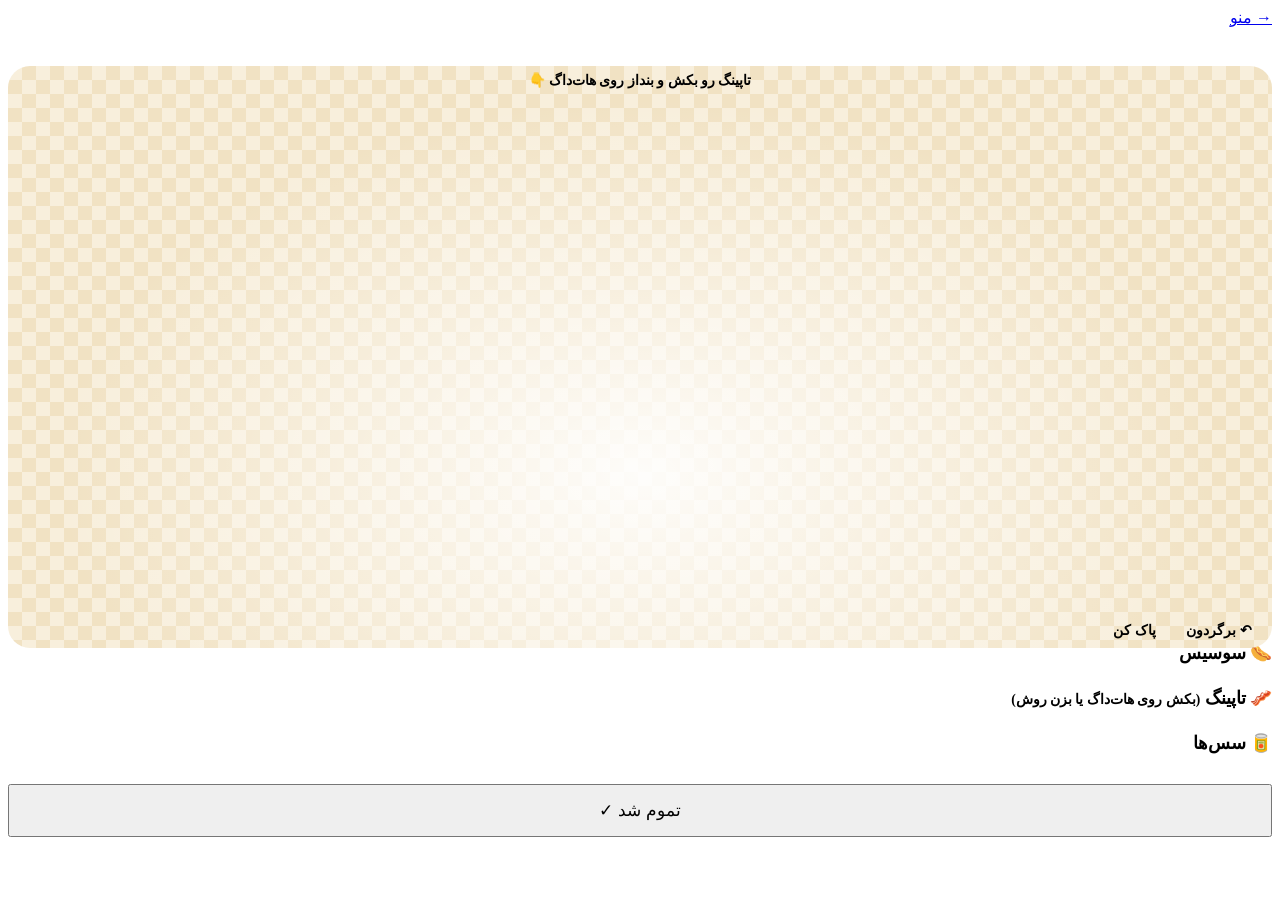
==== commit 62152c94: "Restore first design; one bread; مخلفات → تاپینگ Co-Authored-By: Claude Opus 5.5 <noreply@anthropic." ====
--- a/public/build.html
+++ b/public/build.html
@@ -47,17 +47,16 @@
 
 <main class="wrap">
   <div class="stage" id="stage">
-    <div class="hint" id="hint">مخلفات رو بکش و بنداز روی هات‌داگ 👇</div>
+    <div class="hint" id="hint">تاپینگ رو بکش و بنداز روی هات‌داگ 👇</div>
     <svg id="dog" viewBox="0 44 400 182" aria-label="هات‌داگ شما"></svg>
     <div class="tools"><button id="undo">↶ برگردون</button><button id="clear">پاک کن</button></div>
     <div class="count" id="count"></div>
   </div>
 
-  <h2>🥖 نون</h2>
-  <div class="row" id="buns"></div>
+  <div class="row" id="buns" style="display:none"></div>
   <h2>🌭 سوسیس</h2>
   <div class="row" id="sausages"></div>
-  <h2>🥓 مخلفات <span class="muted" style="font-size:.85rem;font-weight:600">(بکش روی هات‌داگ یا بزن روش)</span></h2>
+  <h2>🥓 تاپینگ <span class="muted" style="font-size:.85rem;font-weight:600">(بکش روی هات‌داگ یا بزن روش)</span></h2>
   <div class="row" id="toppings"></div>
   <h2>🥫 سس‌ها</h2>
   <div class="row" id="sauces"></div>
@@ -189,7 +188,7 @@
       <div class="card sum" style="margin-top:12px"><ol>
         <li>${nm(C.buns, state.bun)}</li><li>${nm(C.sausages, state.sausage)}</li>
         ${state.layers.map(l => `<li>${ALL[l.id].name}</li>`).join('')}
-      </ol>${state.layers.length ? '' : '<p class="muted">بدون مخلفات</p>'}
+      </ol>${state.layers.length ? '' : '<p class="muted">بدون تاپینگ</p>'}
       ${(() => { const p = priceOf(); return p ? `<p style="font-weight:900;font-size:1.1rem;margin-top:6px">قیمت: ${priceTxt(p)}</p>${C.note ? `<p class="muted">${C.note}</p>` : ''}` : ''; })()}</div>
       <div class="finish"><button class="btn" id="edit">→ ویرایش</button><button class="btn red" id="add">اضافه به سفارش 🛒</button></div>`;
     sheet.classList.add('open');
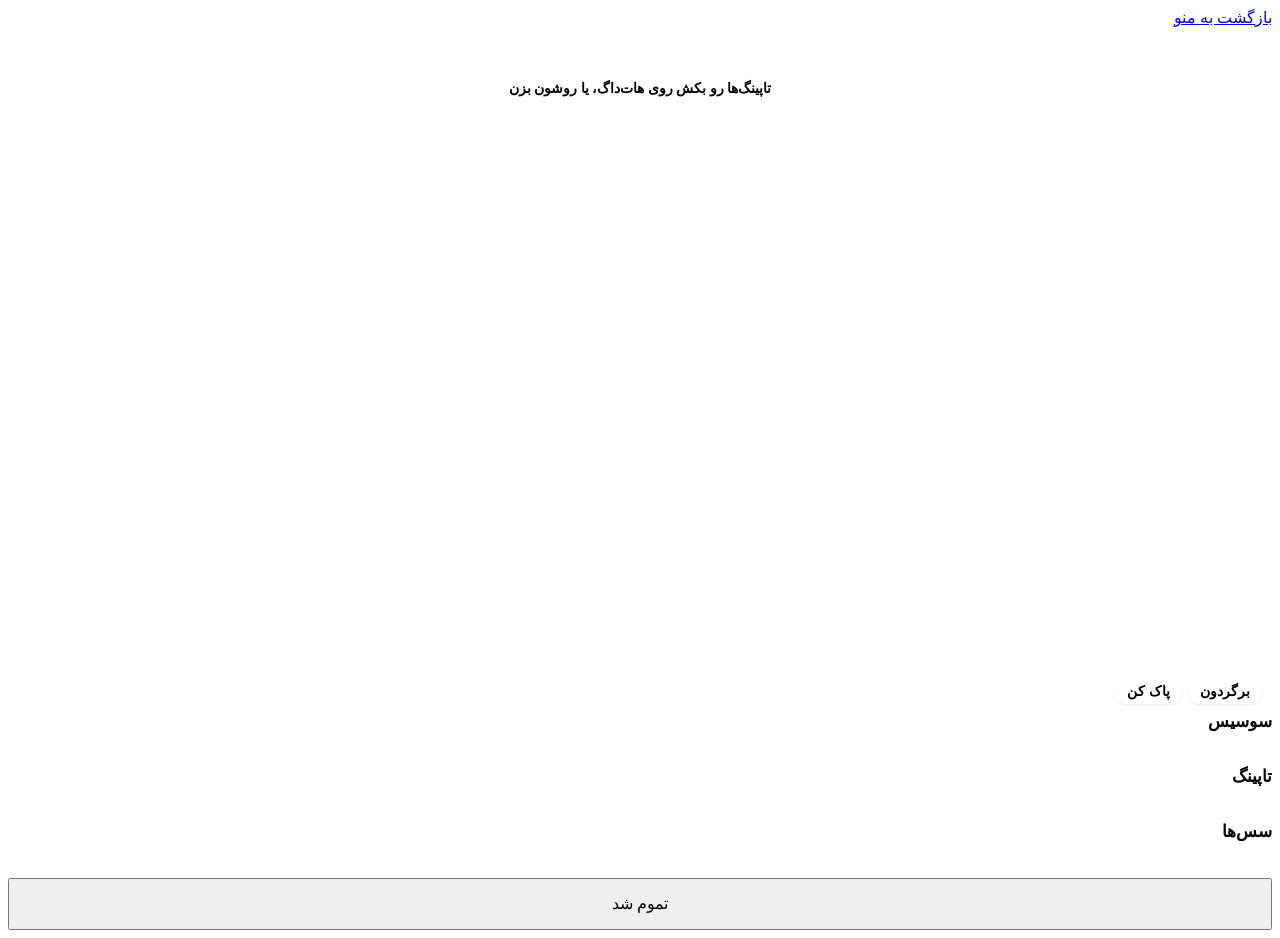
==== commit b4c47a86: "New minimal modern design Co-Authored-By: Claude Opus 5.5 <noreply@anthropic.com> Claude-Session: h" ====
--- a/public/build.html
+++ b/public/build.html
@@ -8,60 +8,60 @@
 <link rel="stylesheet" href="/app.css">
 <style>
   body{overscroll-behavior:none}
-  .wrap{padding-top:18px}
-  .stage{position:sticky;top:66px;z-index:10;background:
-      radial-gradient(ellipse at 50% 70%,rgba(255,255,255,.9) 0,rgba(255,255,255,0) 65%),
-      repeating-conic-gradient(#F1E2C3 0 25%,#F8EFDC 0 50%) 0 0/28px 28px;
-    border:2px solid var(--ink);border-radius:22px;box-shadow:4px 4px 0 var(--ink);padding:6px;touch-action:none;user-select:none}
-  .stage.hot{outline:4px dashed var(--ketchup);outline-offset:-8px}
+  .wrap{padding-top:16px}
+  .stage{position:sticky;top:70px;z-index:10;background:var(--surface);border-radius:22px;padding:30px 8px 46px;touch-action:none;user-select:none;transition:box-shadow .15s}
+  .stage.hot{box-shadow:inset 0 0 0 2px var(--red)}
   .stage svg{width:100%;height:auto;display:block}
-  .hint{position:absolute;top:6px;inset-inline:0;text-align:center;font-weight:800;font-size:.85rem;color:var(--muted);pointer-events:none}
-  .tools{position:absolute;bottom:8px;inset-inline-start:8px;display:flex;gap:6px}
-  .tools button{border:2px solid var(--ink);background:var(--paper);border-radius:999px;padding:2px 12px;font-weight:800;font-size:.85rem;box-shadow:2px 2px 0 var(--ink)}
+  .hint{position:absolute;top:10px;inset-inline:0;text-align:center;font-weight:600;font-size:.88rem;color:var(--muted);pointer-events:none}
+  .tools{position:absolute;bottom:10px;inset-inline-start:10px;display:flex;gap:6px}
+  .tools button{border:0;background:var(--bg);border-radius:10px;padding:5px 12px;font-weight:600;font-size:.85rem;box-shadow:0 1px 2px rgba(0,0,0,.08)}
   .tools button[disabled]{opacity:.4}
-  .count{position:absolute;bottom:10px;inset-inline-end:12px;font-weight:800;font-size:.85rem;color:var(--muted)}
-  h2{margin:16px 0 8px;font-size:1.1rem}
-  .row{display:grid;grid-template-columns:repeat(auto-fill,minmax(78px,1fr));gap:8px}
-  .tile{position:relative;border:2px solid var(--ink);border-radius:16px;background:var(--paper);box-shadow:3px 3px 0 var(--ink);padding:4px 3px 6px;text-align:center;font-weight:800;font-size:.8rem;line-height:1.3;touch-action:none;user-select:none;-webkit-user-select:none;cursor:grab}
-  .tile svg{width:100%;height:40px;display:block;pointer-events:none}
-  .tile.sel{background:var(--ketchup);color:#fff}
-  .tile .n{position:absolute;top:-8px;inset-inline-start:-8px;background:var(--ketchup);color:#fff;border:2px solid var(--ink);border-radius:999px;min-width:24px;height:24px;line-height:20px;font-size:.8rem}
+  .count{position:absolute;bottom:14px;inset-inline-end:14px;font-weight:700;font-size:.9rem}
+  h2{margin:24px 0 10px;font-size:1.05rem;font-weight:800}
+  h2 .muted{font-size:.85rem;font-weight:500}
+  .row{display:grid;grid-template-columns:repeat(auto-fill,minmax(84px,1fr));gap:8px}
+  .tile{position:relative;border:1px solid var(--line);border-radius:14px;background:var(--bg);padding:8px 4px 8px;text-align:center;font-weight:600;font-size:.8rem;line-height:1.4;touch-action:none;user-select:none;-webkit-user-select:none;cursor:grab;transition:border-color .15s}
+  .tile:hover{border-color:#D9D1CB}
+  .tile small{color:var(--muted);font-weight:500}
+  .tile svg{width:100%;height:40px;display:block;pointer-events:none;margin-bottom:2px}
+  .tile.sel{border-color:var(--red);box-shadow:inset 0 0 0 1px var(--red);background:var(--red-50)}
+  .tile .n{position:absolute;top:-7px;inset-inline-start:-7px;background:var(--red);color:#fff;border-radius:999px;min-width:22px;height:22px;line-height:22px;font-size:.78rem;font-weight:700}
   .tile.full{opacity:.45}
-  .ghost{position:fixed;z-index:80;pointer-events:none;width:110px;transform:translate(-50%,-75%) scale(1.15);filter:drop-shadow(4px 6px 0 rgba(0,0,0,.25))}
+  .ghost{position:fixed;z-index:80;pointer-events:none;width:110px;transform:translate(-50%,-75%) scale(1.15);filter:drop-shadow(0 8px 10px rgba(0,0,0,.2))}
   .ghost svg{width:100%;height:auto}
-  .finish{display:flex;gap:10px;margin-top:22px}
-  .finish .btn{flex:1;font-size:1.05rem;padding:14px}
-  .drop{animation:drop .45s cubic-bezier(.3,1.6,.5,1)}
+  .finish{display:flex;gap:10px;margin-top:26px}
+  .finish .btn{flex:1;font-size:1.02rem;padding:14px;min-height:52px}
+  .drop{animation:drop .45s cubic-bezier(.3,1.4,.5,1)}
   @keyframes drop{0%{transform:translateY(-60px);opacity:0}100%{transform:none;opacity:1}}
   .squeeze{stroke-dasharray:900;stroke-dashoffset:900;animation:sq .7s ease-out forwards}
   @keyframes sq{to{stroke-dashoffset:0}}
-  .sum{line-height:2.1;font-size:1.02rem}
+  .sum{line-height:2.1;font-size:1rem;background:var(--surface);border:0}
   .sum ol{margin-right:22px;list-style:persian}
 </style>
 </head>
 <body>
 <header class="top">
-  <a class="brand" id="back" href="/menu"><img src="/img/logo.png" alt="">→ منو</a>
+  <a class="brand" id="back" href="/menu"><img src="/img/logo.png" alt="">بازگشت به منو</a>
   <span class="chip" id="tableChip" hidden></span>
 </header>
 
 <main class="wrap">
   <div class="stage" id="stage">
-    <div class="hint" id="hint">تاپینگ رو بکش و بنداز روی هات‌داگ 👇</div>
+    <div class="hint" id="hint">تاپینگ‌ها رو بکش روی هات‌داگ، یا روشون بزن</div>
     <svg id="dog" viewBox="0 44 400 182" aria-label="هات‌داگ شما"></svg>
-    <div class="tools"><button id="undo">↶ برگردون</button><button id="clear">پاک کن</button></div>
+    <div class="tools"><button id="undo">برگردون</button><button id="clear">پاک کن</button></div>
     <div class="count" id="count"></div>
   </div>
 
   <div class="row" id="buns" style="display:none"></div>
-  <h2>🌭 سوسیس</h2>
+  <h2>سوسیس</h2>
   <div class="row" id="sausages"></div>
-  <h2>🥓 تاپینگ <span class="muted" style="font-size:.85rem;font-weight:600">(بکش روی هات‌داگ یا بزن روش)</span></h2>
+  <h2>تاپینگ</h2>
   <div class="row" id="toppings"></div>
-  <h2>🥫 سس‌ها</h2>
+  <h2>سس‌ها</h2>
   <div class="row" id="sauces"></div>
 
-  <div class="finish"><button class="btn red" id="done">تموم شد ✓</button></div>
+  <div class="finish"><button class="btn red" id="done">تموم شد</button></div>
 </main>
 
 <div class="sheet" id="sheet"><div class="panel" id="panel"></div></div>
@@ -119,7 +119,7 @@
     lastAdded = -1;
     document.getElementById('undo').disabled = !state.layers.length;
     document.getElementById('clear').disabled = !state.layers.length;
-    document.getElementById('count').textContent = (priceOf() ? priceTxt(priceOf()) + ' · ' : '') + (state.layers.length ? fa(state.layers.length) + ' / ' + fa(MAX_LAYERS) : '');
+    document.getElementById('count').textContent = [priceOf() ? priceTxt(priceOf()) : '', state.layers.length ? fa(state.layers.length) + ' از ' + fa(MAX_LAYERS) + ' تاپینگ' : ''].filter(Boolean).join('، ');
     document.getElementById('hint').style.display = state.layers.length ? 'none' : '';
   }
   const tile = (attrs, art, name, extra = '') => `<div class="tile ${extra}" ${attrs}>${art}<div>${name}</div></div>`;
@@ -134,7 +134,7 @@
   function render(){ draw(); renderTray(); }
 
   function addLayer(id, x){
-    if (state.layers.length >= MAX_LAYERS) return Cart.toast('دیگه جا نداره! 😄');
+    if (state.layers.length >= MAX_LAYERS) return Cart.toast('دیگه جا نداره!');
     if (state.layers.filter(l => l.id === id).length >= MAX_EACH) return Cart.toast('از هر کدوم حداکثر دو بار');
     x = Math.max(80, Math.min(320, Math.round(x)));
     state.layers.push({ id, x }); lastAdded = state.layers.length - 1; render();
@@ -183,14 +183,14 @@
   const sheet = document.getElementById('sheet'), panel = document.getElementById('panel');
   const nm = (list, id) => list.find(x => x.id === id).name;
   document.getElementById('done').onclick = () => {
-    panel.innerHTML = `<h2 style="margin-top:0">هات‌داگ شما 😋</h2>
-      <div style="background:var(--cream);border:2px solid var(--ink);border-radius:16px;padding:4px">${svg.outerHTML.replace('id="dog"', '')}</div>
+    panel.innerHTML = `<h2 style="margin-top:0">هات‌داگ شما</h2>
+      <div style="background:var(--surface);border-radius:16px;padding:16px 4px 4px">${svg.outerHTML.replace('id="dog"', '')}</div>
       <div class="card sum" style="margin-top:12px"><ol>
         <li>${nm(C.buns, state.bun)}</li><li>${nm(C.sausages, state.sausage)}</li>
         ${state.layers.map(l => `<li>${ALL[l.id].name}</li>`).join('')}
       </ol>${state.layers.length ? '' : '<p class="muted">بدون تاپینگ</p>'}
-      ${(() => { const p = priceOf(); return p ? `<p style="font-weight:900;font-size:1.1rem;margin-top:6px">قیمت: ${priceTxt(p)}</p>${C.note ? `<p class="muted">${C.note}</p>` : ''}` : ''; })()}</div>
-      <div class="finish"><button class="btn" id="edit">→ ویرایش</button><button class="btn red" id="add">اضافه به سفارش 🛒</button></div>`;
+      ${(() => { const p = priceOf(); return p ? `<p style="font-weight:800;font-size:1.05rem;margin-top:6px">قیمت: ${priceTxt(p)}</p>${C.note ? `<p class="muted">${C.note}</p>` : ''}` : ''; })()}</div>
+      <div class="finish"><button class="btn" id="edit">ویرایش</button><button class="btn red" id="add">اضافه به سفارش</button></div>`;
     sheet.classList.add('open');
   };
   sheet.addEventListener('click', e => {
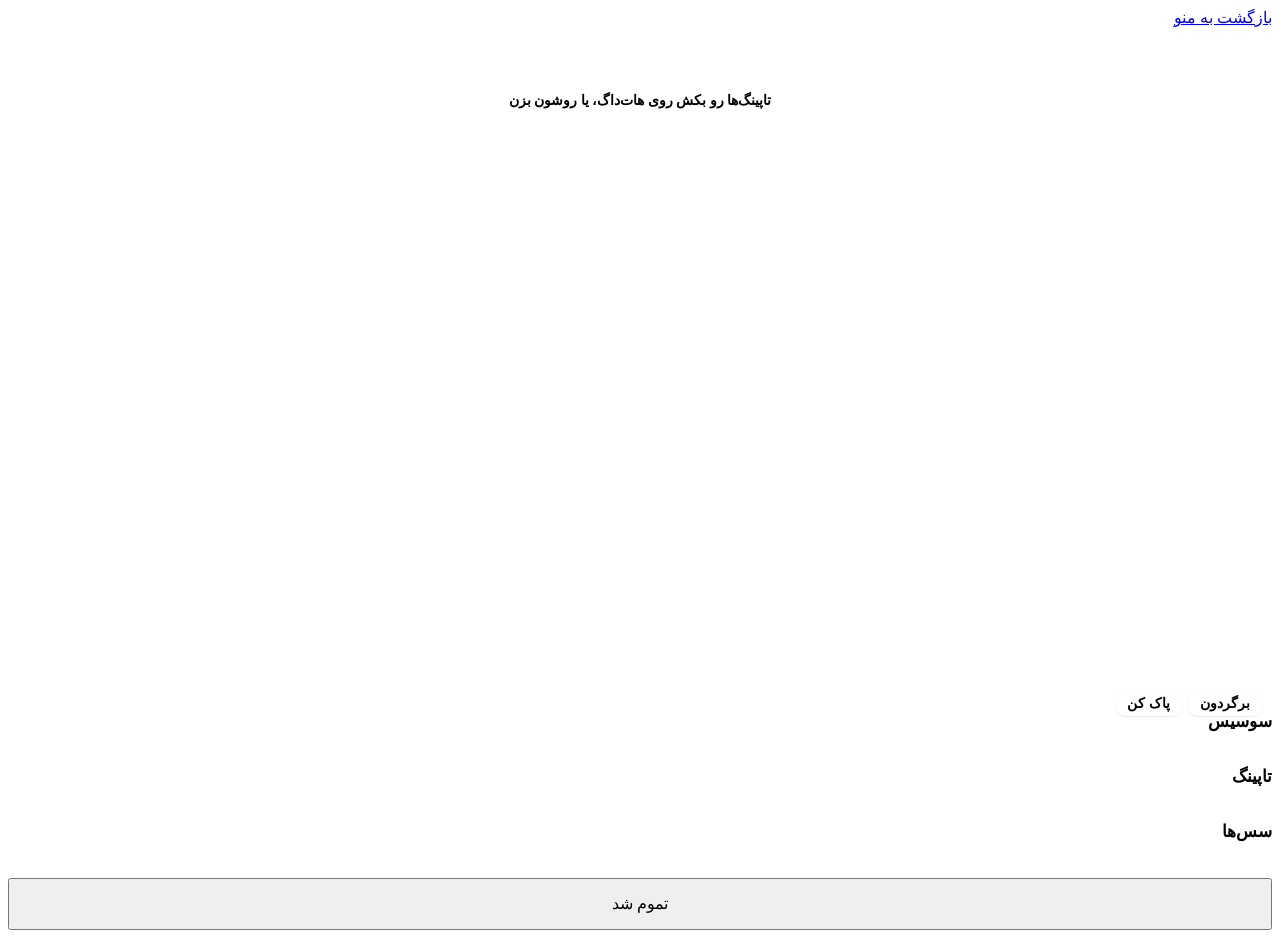
==== commit 62b2ef10: "Bring back cream + checker theme; build-your-own before menu Co-Authored-By: Claude Opus 5.5 <norepl" ====
--- a/public/build.html
+++ b/public/build.html
@@ -9,7 +9,7 @@
 <style>
   body{overscroll-behavior:none}
   .wrap{padding-top:16px}
-  .stage{position:sticky;top:70px;z-index:10;background:var(--surface);border-radius:22px;padding:30px 8px 46px;touch-action:none;user-select:none;transition:box-shadow .15s}
+  .stage{position:sticky;top:82px;z-index:10;background:radial-gradient(ellipse at 50% 60%,rgba(255,255,255,.85) 0,rgba(255,255,255,0) 62%),repeating-conic-gradient(var(--surface) 0 25%,var(--bg) 0 50%) 0 0/28px 28px;border-radius:22px;padding:30px 8px 46px;touch-action:none;user-select:none;transition:box-shadow .15s}
   .stage.hot{box-shadow:inset 0 0 0 2px var(--red)}
   .stage svg{width:100%;height:auto;display:block}
   .hint{position:absolute;top:10px;inset-inline:0;text-align:center;font-weight:600;font-size:.88rem;color:var(--muted);pointer-events:none}
